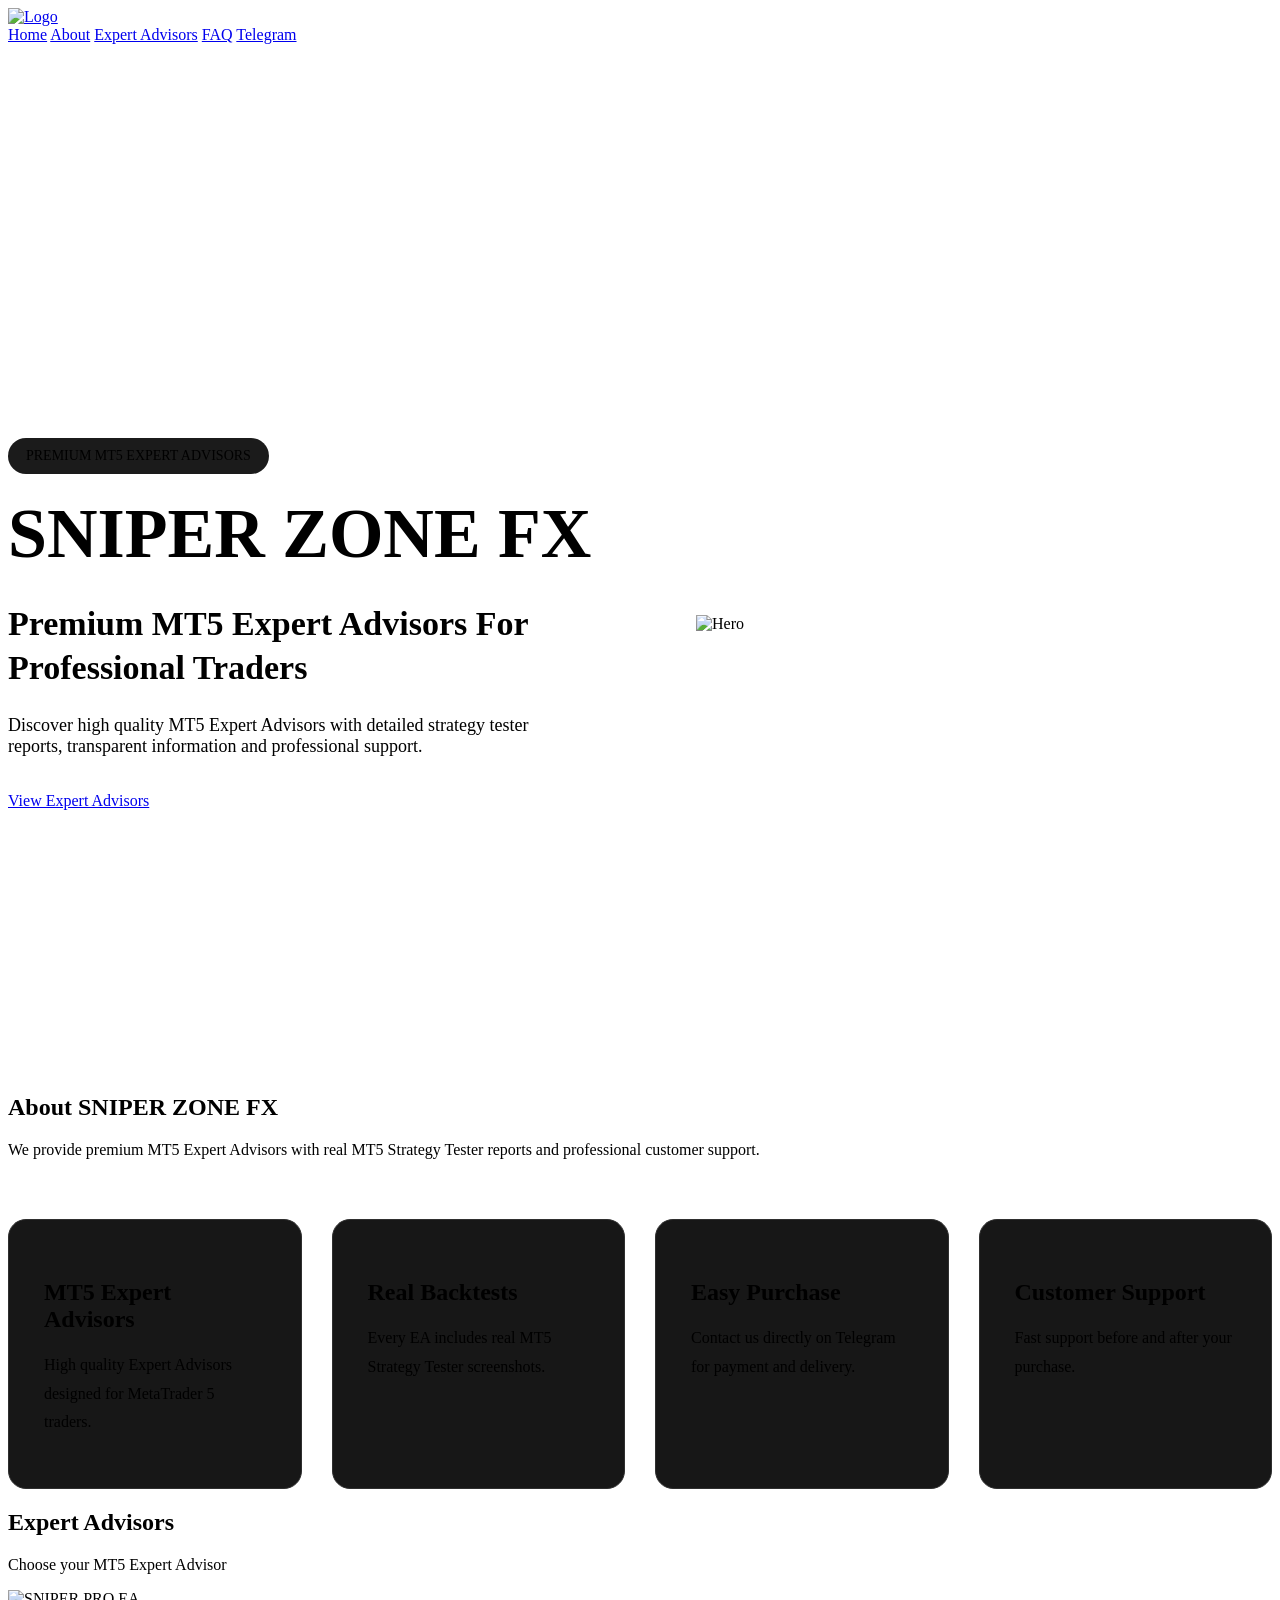
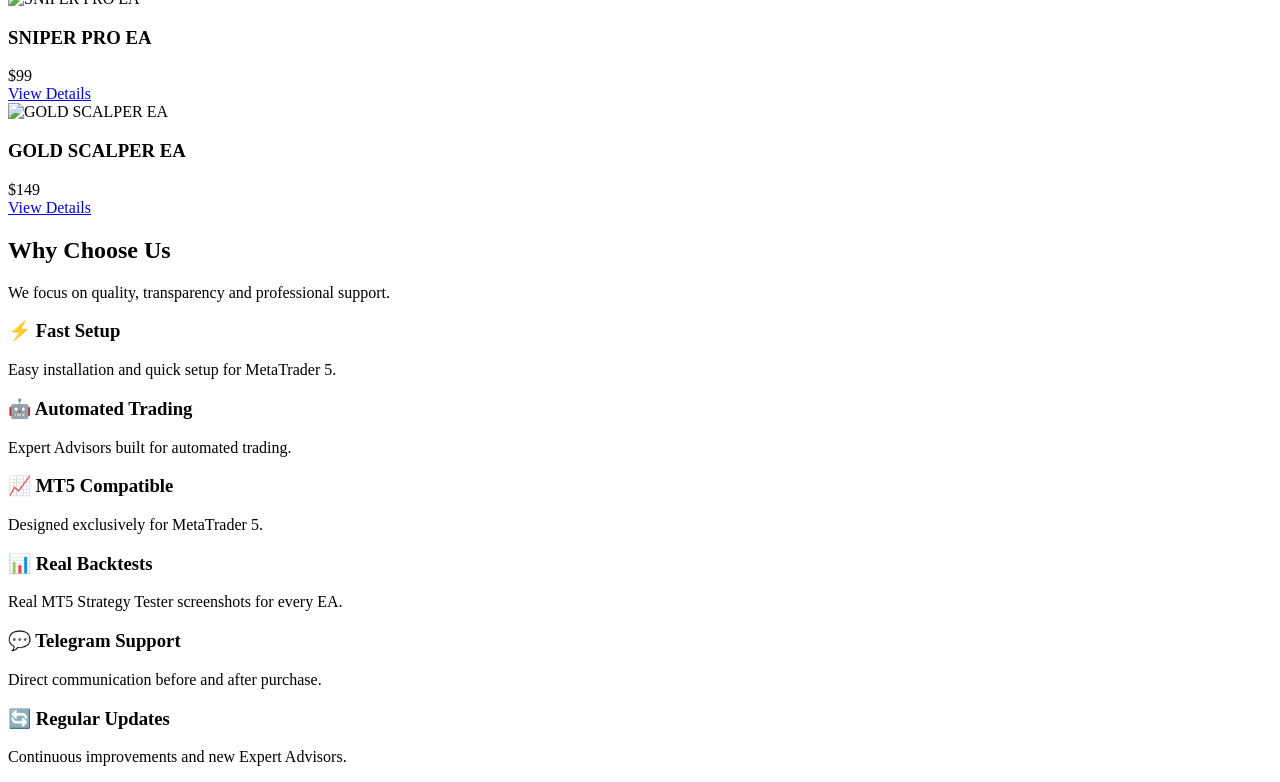
==== index.html @ 2e92140c "Update index.html" ====
<!DOCTYPE html>
<html lang="en">

<head>

    <meta charset="UTF-8">

    <meta name="viewport" content="width=device-width, initial-scale=1.0">

    <title>SNIPER ZONE FX EAs</title>

    <meta name="description"
        content="Premium MT5 Expert Advisors for Professional Traders">

    <link rel="stylesheet" href="css/style.css">

    <link rel="stylesheet" href="css/responsive.css">

</head>

<body>

    <!-- Header -->

    <header>

        <div class="container">

            <a href="index.html" class="logo">

                <img src="images/logo/logo.png" alt="Logo">

            </a>

            <nav>

                <a href="#home">Home</a>

                <a href="#about">About</a>

                <a href="#experts">Expert Advisors</a>

                <a href="#faq">FAQ</a>

                <a href="#telegram">Telegram</a>

            </nav>

        </div>

    </header>



    <!-- Hero -->

    <section id="home">

    <div class="container hero">

        <div class="hero-left">

            <span class="hero-badge">
                PREMIUM MT5 EXPERT ADVISORS
            </span>

            <h1>

                SNIPER ZONE FX

            </h1>

            <h2>

                Premium MT5 Expert Advisors
                For Professional Traders

            </h2>

            <p>

                Discover high quality MT5 Expert Advisors with detailed
                strategy tester reports, transparent information and
                professional support.

            </p>

            <a href="#experts" class="btn">

                View Expert Advisors

            </a>

        </div>



        <div class="hero-right">

            <img src="images/hero/hero.png" alt="Hero">

        </div>

    </div>

</section>



    <!-- About -->

    <section id="about">

    <div class="container">

        <h2 class="section-title">
            About SNIPER ZONE FX
        </h2>

        <p class="section-subtitle">

            We provide premium MT5 Expert Advisors with real MT5 Strategy
            Tester reports and professional customer support.

        </p>

        <div class="about-grid">

            <div class="about-card">

                <h3>MT5 Expert Advisors</h3>

                <p>

                    High quality Expert Advisors designed
                    for MetaTrader 5 traders.

                </p>

            </div>



            <div class="about-card">

                <h3>Real Backtests</h3>

                <p>

                    Every EA includes real MT5 Strategy
                    Tester screenshots.

                </p>

            </div>



            <div class="about-card">

                <h3>Easy Purchase</h3>

                <p>

                    Contact us directly on Telegram
                    for payment and delivery.

                </p>

            </div>



            <div class="about-card">

                <h3>Customer Support</h3>

                <p>

                    Fast support before and
                    after your purchase.

                </p>

            </div>

        </div>

    </div>

</section>



    <!-- EA Cards -->

    <section id="experts">

        <div class="container">

            <h2 class="section-title">

                Expert Advisors

            </h2>

            <p class="section-subtitle">

                Choose your MT5 Expert Advisor

            </p>

            <div id="eaContainer" class="ea-grid">

            </div>

        </div>

    </section>


   <!-- ========================= -->
<!-- WHY CHOOSE US -->
<!-- ========================= -->

<section id="why">

    <div class="container">

        <h2 class="section-title">

            Why Choose Us

        </h2>

        <p class="section-subtitle">

            We focus on quality, transparency and professional support.

        </p>

        <div class="why-grid">

            <div class="why-card">

                <h3>⚡ Fast Setup</h3>

                <p>
                    Easy installation and quick setup for MetaTrader 5.
                </p>

            </div>

            <div class="why-card">

                <h3>🤖 Automated Trading</h3>

                <p>
                    Expert Advisors built for automated trading.
                </p>

            </div>

            <div class="why-card">

                <h3>📈 MT5 Compatible</h3>

                <p>
                    Designed exclusively for MetaTrader 5.
                </p>

            </div>

            <div class="why-card">

                <h3>📊 Real Backtests</h3>

                <p>
                    Real MT5 Strategy Tester screenshots for every EA.
                </p>

            </div>

            <div class="why-card">

                <h3>💬 Telegram Support</h3>

                <p>
                    Direct communication before and after purchase.
                </p>

            </div>

            <div class="why-card">

                <h3>🔄 Regular Updates</h3>

                <p>
                    Continuous improvements and new Expert Advisors.
                </p>

            </div>

        </div>

    </div>

</section>

    
    <!-- FAQ -->

    <section id="faq">

    </section>



    <!-- Telegram -->

    <section id="telegram">

    </section>



    <!-- Footer -->

    <footer>

    </footer>



    <script src="js/data.js"></script>

    <script src="js/main.js"></script>

</body>

</html>
---- css/style.css ----
/*==================================

HERO

==================================*/

.hero{

display:grid;

grid-template-columns:1fr 1fr;

align-items:center;

gap:60px;

padding-top:130px;

min-height:100vh;

}

.hero-left h1{

font-size:70px;

color:var(--gold);

margin:20px 0;

}

.hero-left h2{

font-size:34px;

margin-bottom:25px;

line-height:1.3;

}

.hero-left p{

color:var(--gray);

font-size:18px;

margin-bottom:35px;

max-width:550px;

}

.hero-badge{

display:inline-block;

padding:10px 18px;

background:#1b1b1b;

border:1px solid var(--gold);

border-radius:50px;

color:var(--gold);

font-size:14px;

}

.hero-right{

display:flex;

justify-content:center;

}

.hero-right img{

width:100%;

max-width:550px;

}

/*==================================

ABOUT

==================================*/

.about-grid{

display:grid;

grid-template-columns:repeat(auto-fit,minmax(260px,1fr));

gap:30px;

margin-top:60px;

}

.about-card{

background:#171717;

padding:35px;

border-radius:18px;

border:1px solid #2f2f2f;

transition:.3s;

}

.about-card:hover{

transform:translateY(-8px);

border-color:var(--gold);

}

.about-card h3{

color:var(--gold);

font-size:24px;

margin-bottom:18px;

}

.about-card p{

color:var(--gray);

line-height:1.8;

}
---- css/responsive.css ----
@media(max-width:991px){

.hero{

grid-template-columns:1fr;

text-align:center;

}

.hero-left p{

margin:auto;

margin-bottom:35px;

}

.hero-left h1{

font-size:55px;

}

.hero-left h2{

font-size:28px;

}

.hero-right{

margin-top:40px;

}

}

@media(max-width:576px){

.hero-left h1{

font-size:42px;

}

.hero-left h2{

font-size:22px;

}

.hero-left p{

font-size:16px;

}

}
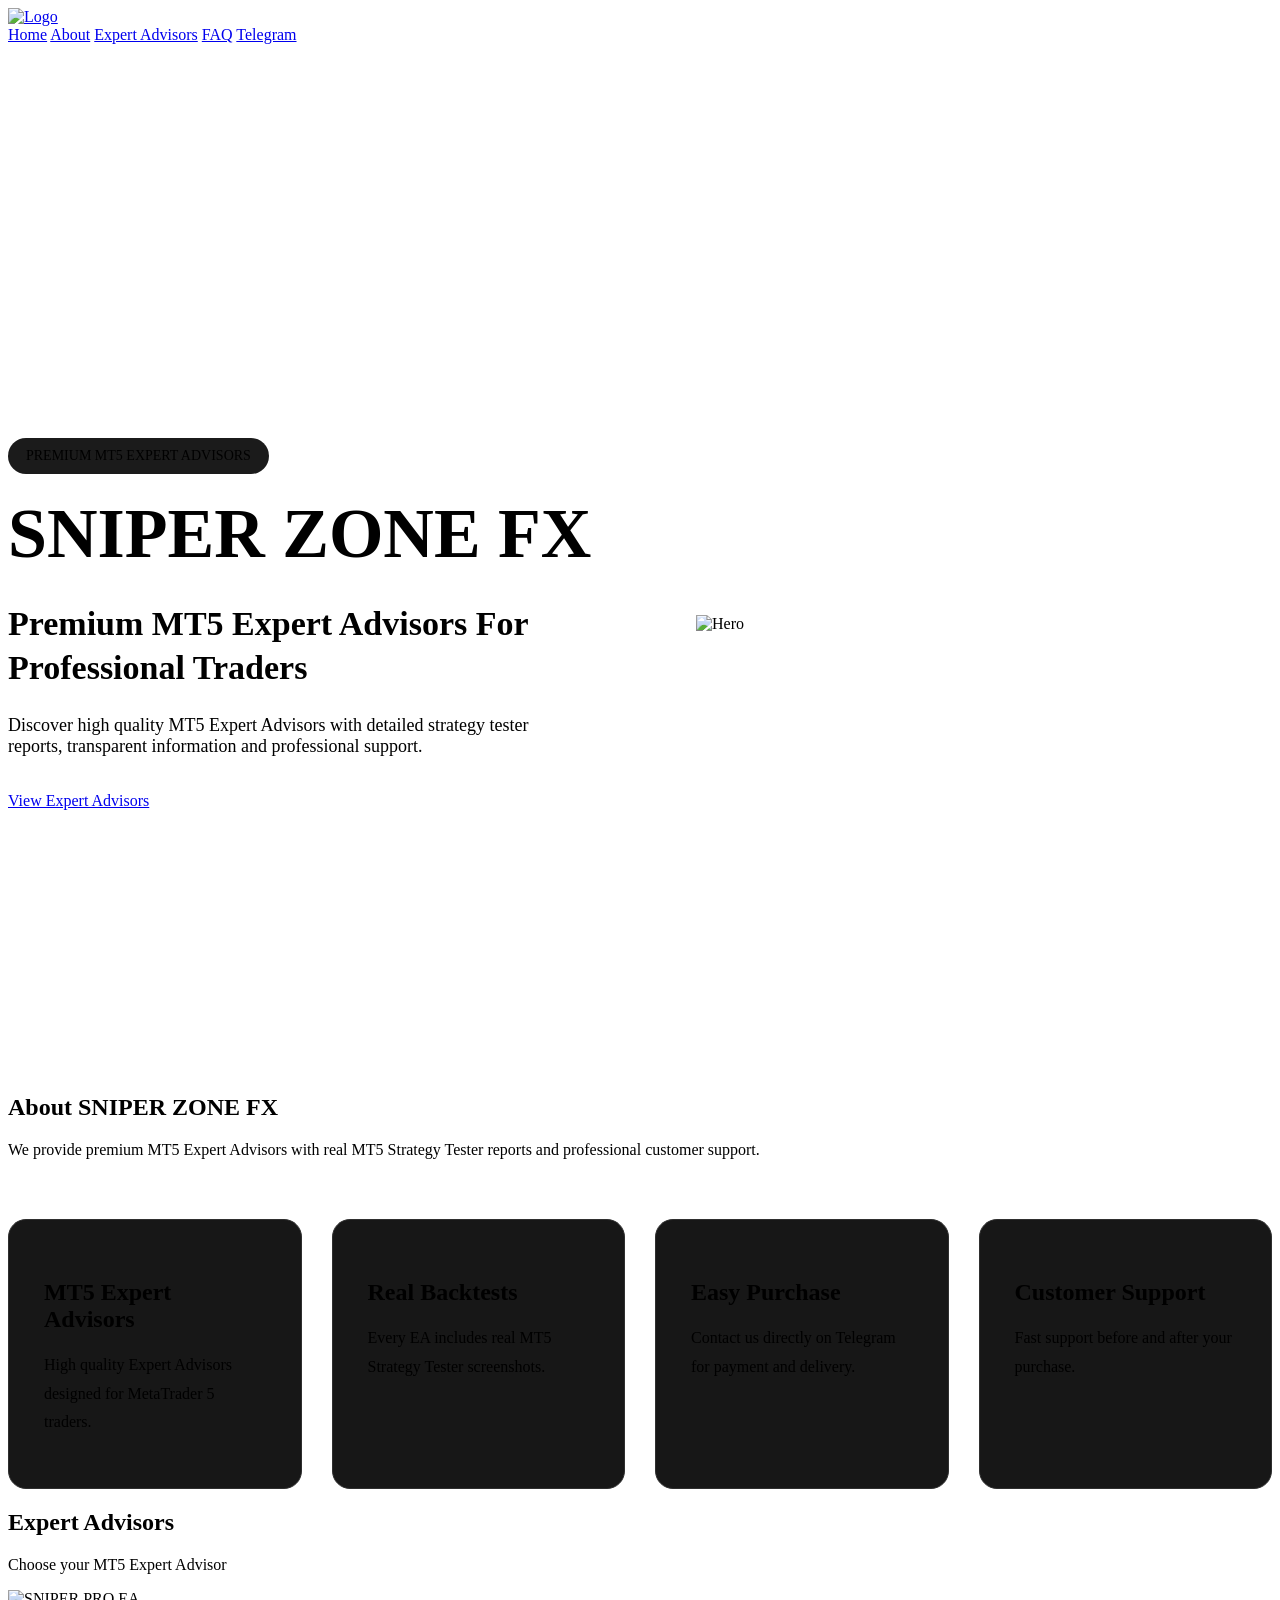
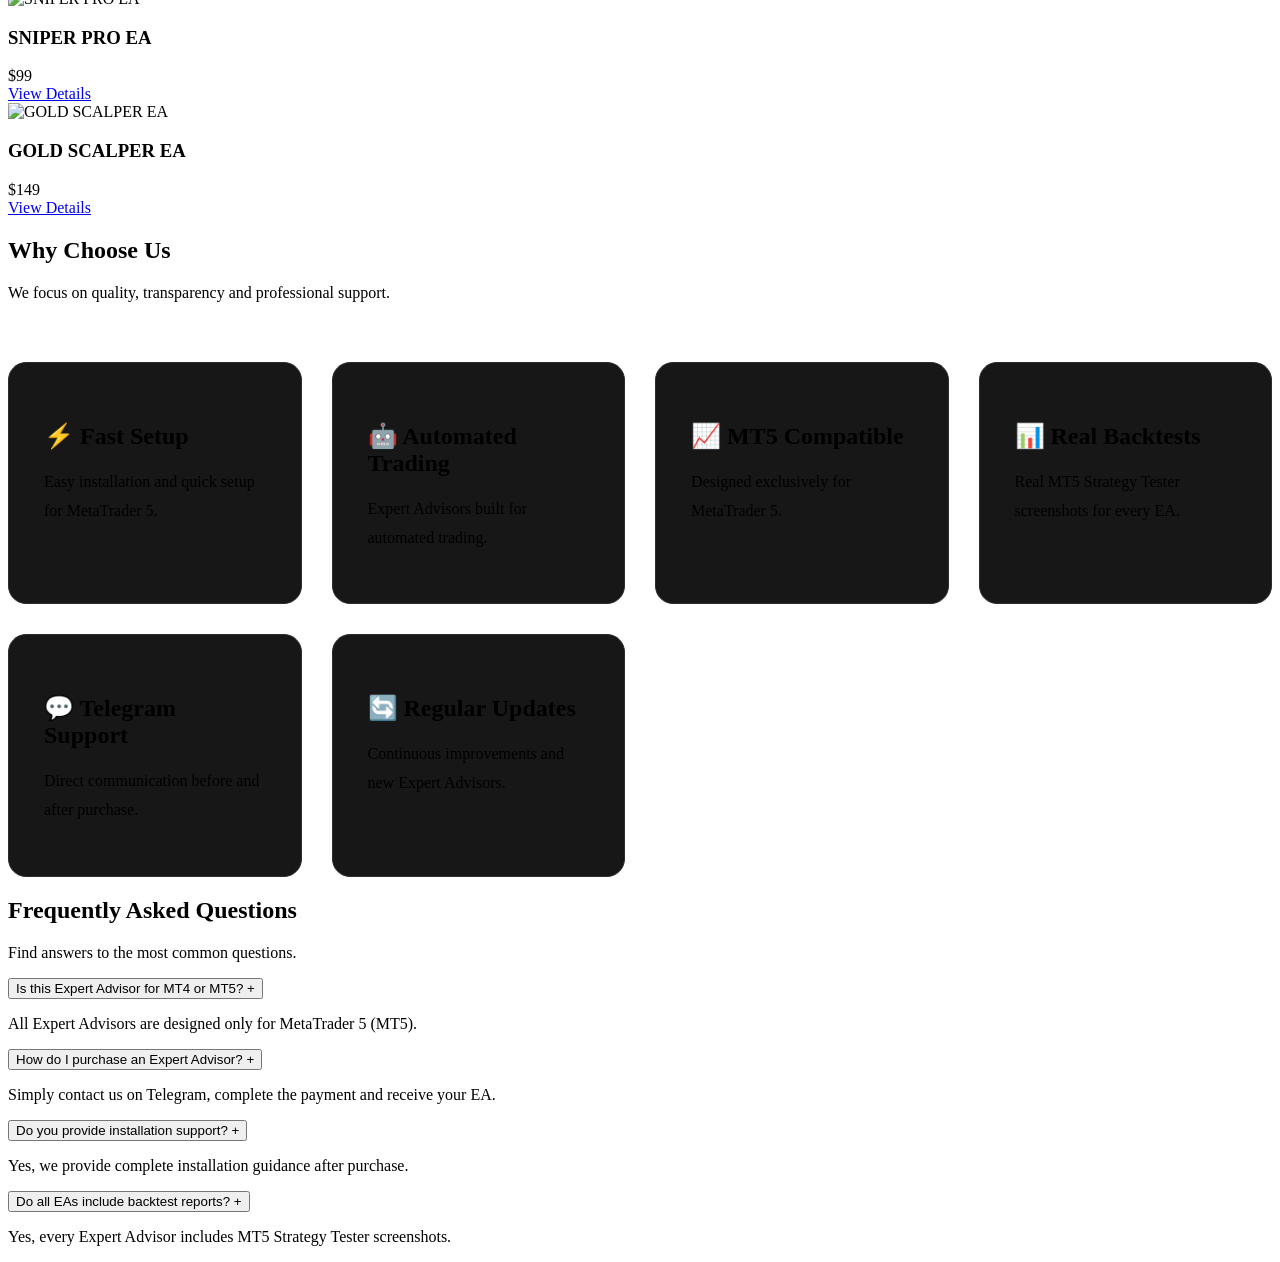
==== commit a7ec6567: "Update index.html" ====
--- a/index.html
+++ b/index.html
@@ -312,18 +312,132 @@
 
     <section id="faq">
 
+    <div class="container">
+
+        <h2 class="section-title">
+
+            Frequently Asked Questions
+
+        </h2>
+
+        <p class="section-subtitle">
+
+            Find answers to the most common questions.
+
+        </p>
+
+        <div class="faq">
+
+            <div class="faq-item">
+
+                <button class="faq-question">
+
+                    Is this Expert Advisor for MT4 or MT5?
+
+                    <span>+</span>
+
+                </button>
+
+                <div class="faq-answer">
+
+                    <p>
+
+                        All Expert Advisors are designed only for MetaTrader 5 (MT5).
+
+                    </p>
+
+                </div>
+
+            </div>
+
+
+
+            <div class="faq-item">
+
+                <button class="faq-question">
+
+                    How do I purchase an Expert Advisor?
+
+                    <span>+</span>
+
+                </button>
+
+                <div class="faq-answer">
+
+                    <p>
+
+                        Simply contact us on Telegram, complete the payment and receive your EA.
+
+                    </p>
+
+                </div>
+
+            </div>
+
+
+
+            <div class="faq-item">
+
+                <button class="faq-question">
+
+                    Do you provide installation support?
+
+                    <span>+</span>
+
+                </button>
+
+                <div class="faq-answer">
+
+                    <p>
+
+                        Yes, we provide complete installation guidance after purchase.
+
+                    </p>
+
+                </div>
+
+            </div>
+
+
+
+            <div class="faq-item">
+
+                <button class="faq-question">
+
+                    Do all EAs include backtest reports?
+
+                    <span>+</span>
+
+                </button>
+
+                <div class="faq-answer">
+
+                    <p>
+
+                        Yes, every Expert Advisor includes MT5 Strategy Tester screenshots.
+
+                    </p>
+
+                </div>
+
+            </div>
+
+        </div>
+
+    </div>
+
+</section>
+
+
+
+    <!-- Telegram -->
+
+    <section id="telegram">
+
     </section>
 
 
 
-    <!-- Telegram -->
-
-    <section id="telegram">
-
-    </section>
-
-
-
     <!-- Footer -->
 
     <footer>
--- a/css/style.css
+++ b/css/style.css
@@ -143,3 +143,61 @@
 line-height:1.8;
 
 }
+
+/*==================================
+
+WHY CHOOSE US
+
+==================================*/
+
+.why-grid{
+
+display:grid;
+
+grid-template-columns:repeat(auto-fit,minmax(280px,1fr));
+
+gap:30px;
+
+margin-top:60px;
+
+}
+
+.why-card{
+
+background:#171717;
+
+padding:35px;
+
+border-radius:18px;
+
+border:1px solid #2c2c2c;
+
+transition:.3s;
+
+}
+
+.why-card:hover{
+
+transform:translateY(-8px);
+
+border-color:var(--gold);
+
+}
+
+.why-card h3{
+
+font-size:24px;
+
+color:var(--gold);
+
+margin-bottom:18px;
+
+}
+
+.why-card p{
+
+color:var(--gray);
+
+line-height:1.8;
+
+}
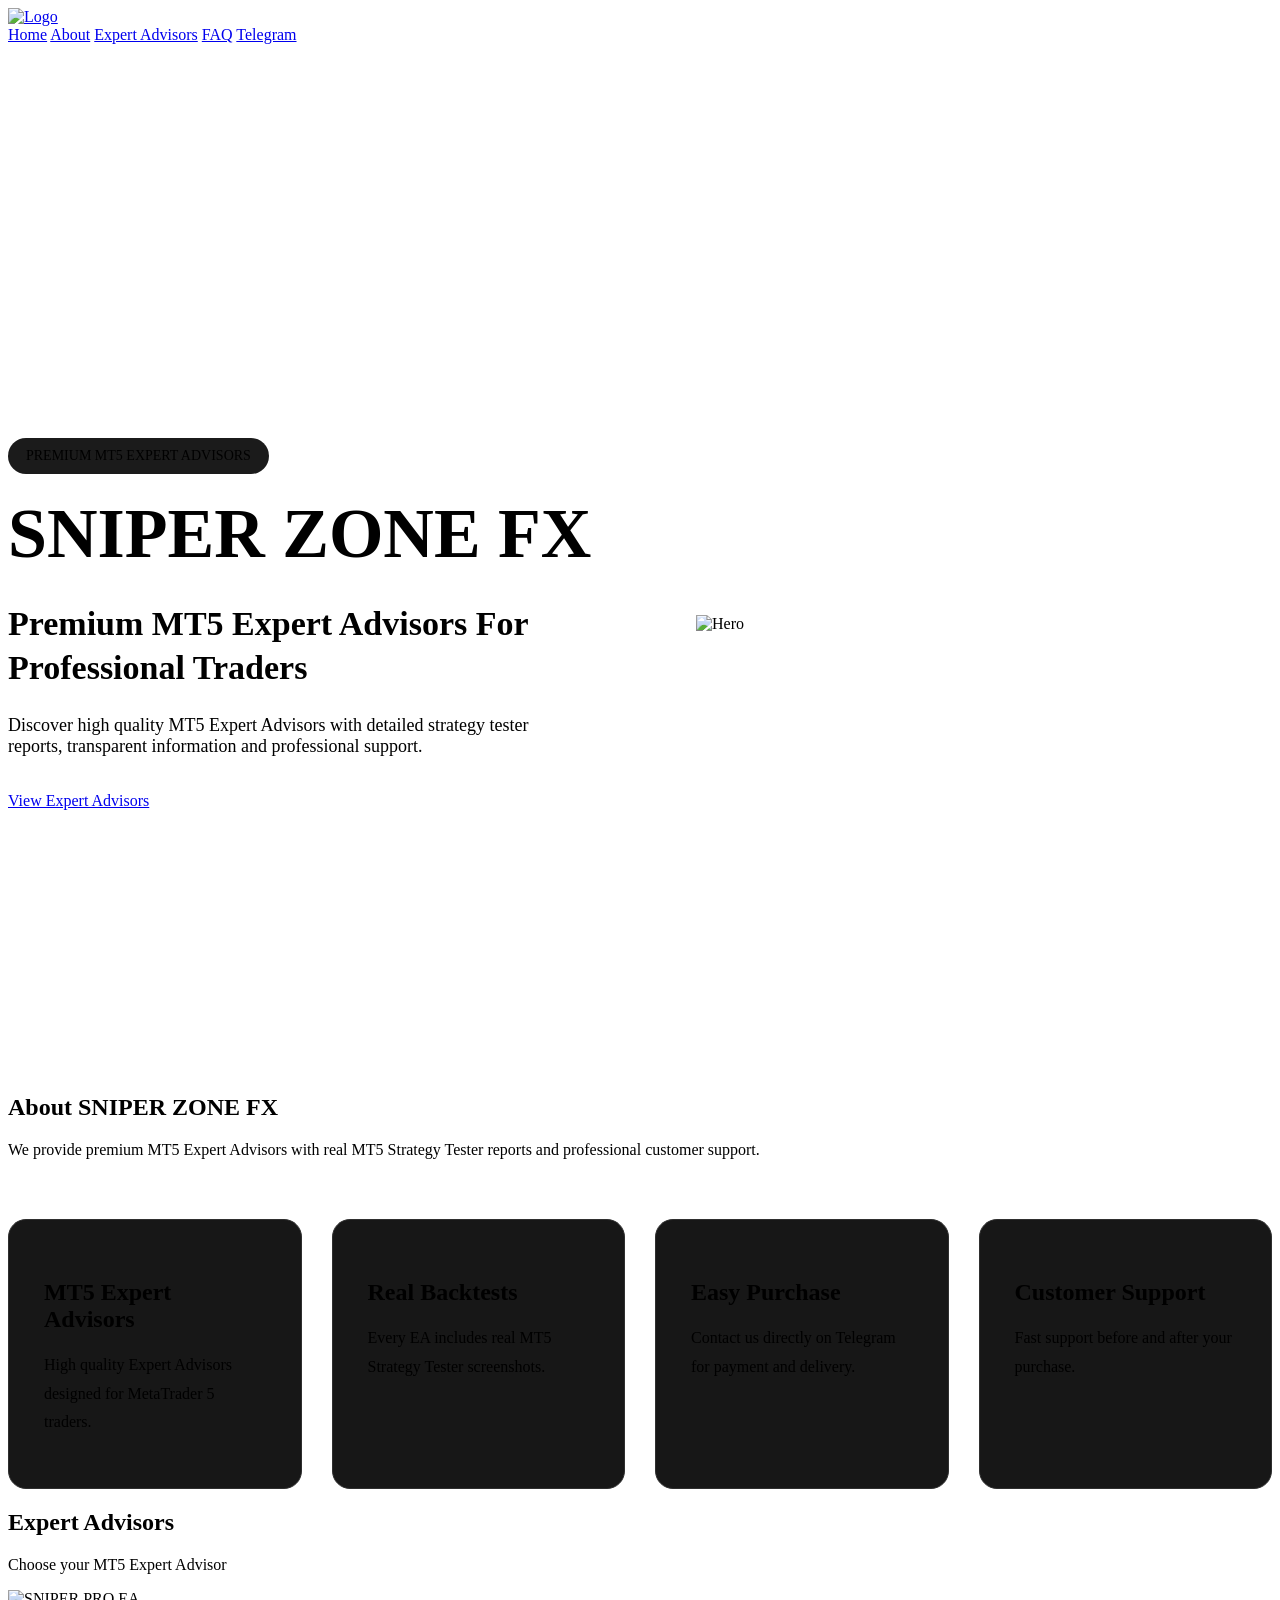
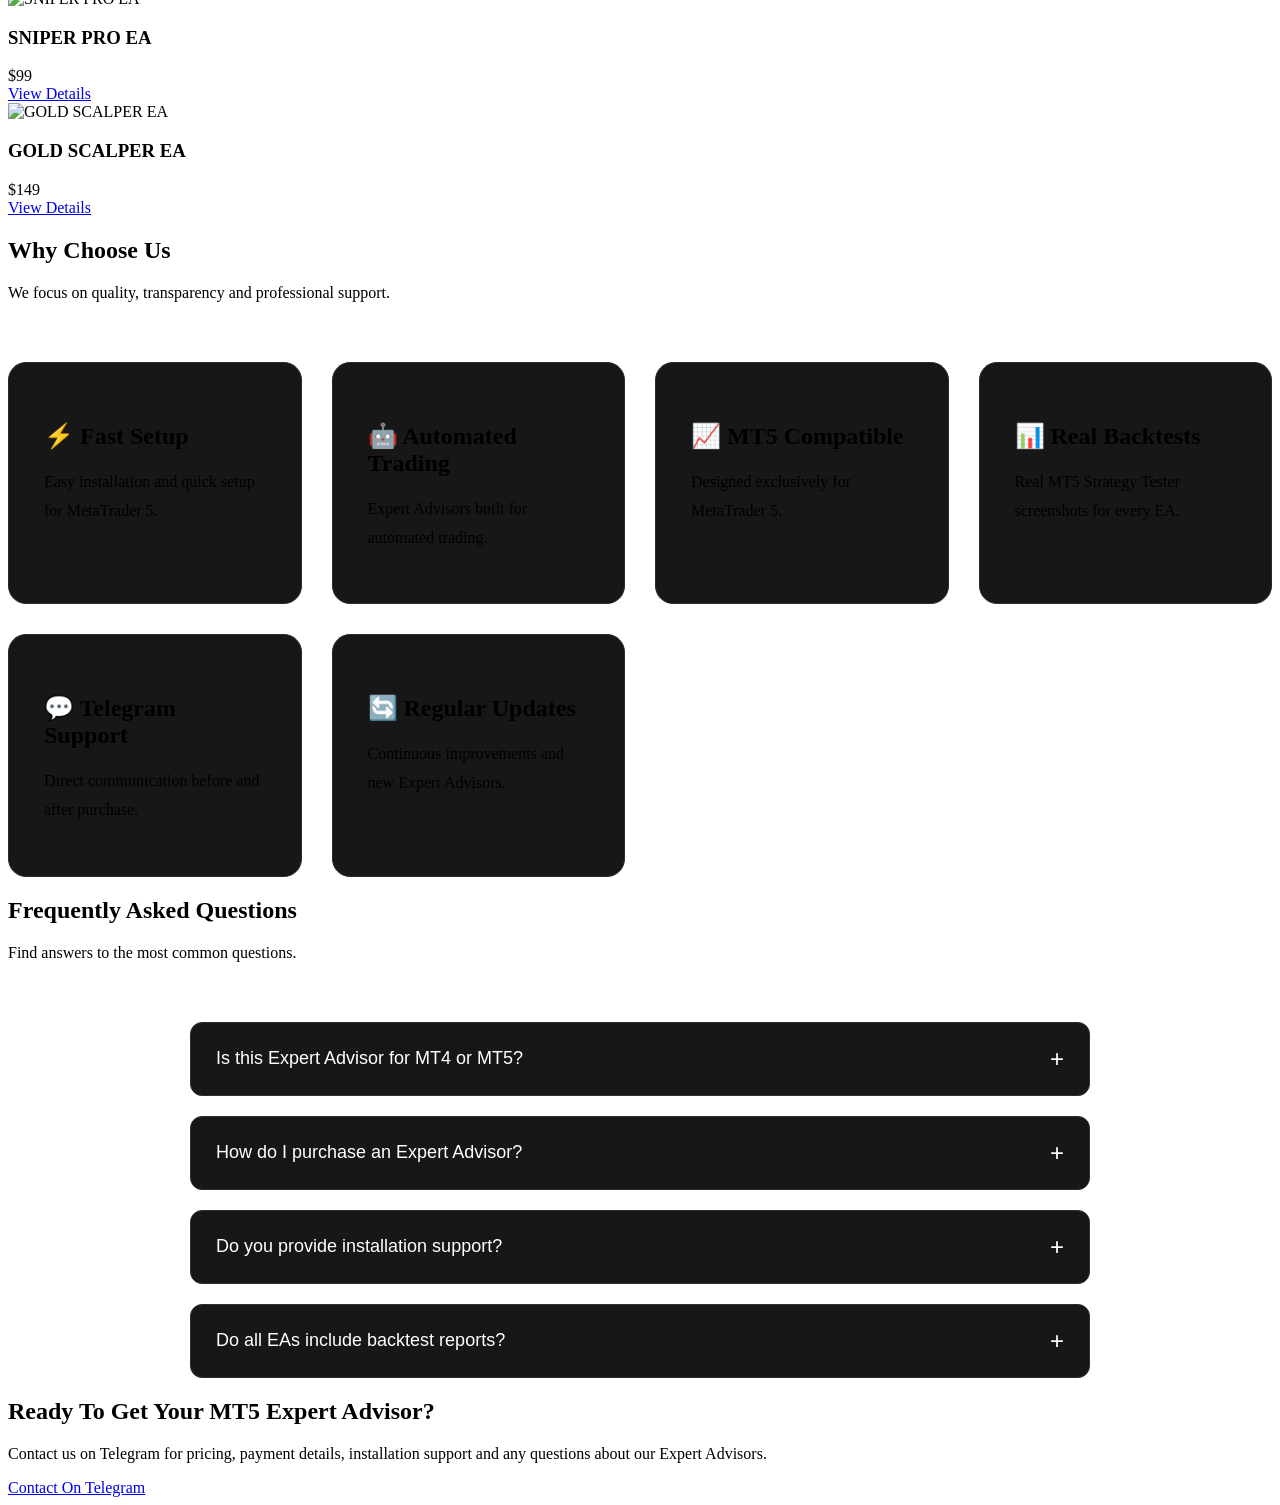
==== commit 7060f5a1: "Update index.html" ====
--- a/index.html
+++ b/index.html
@@ -434,7 +434,36 @@
 
     <section id="telegram">
 
-    </section>
+    <div class="container">
+
+        <div class="telegram-contact">
+
+            <h2>
+
+                Ready To Get Your MT5 Expert Advisor?
+
+            </h2>
+
+            <p>
+
+                Contact us on Telegram for pricing, payment details,
+                installation support and any questions about our Expert Advisors.
+
+            </p>
+
+            <a href="https://t.me/YOUR_USERNAME"
+               target="_blank"
+               class="btn">
+
+                Contact On Telegram
+
+            </a>
+
+        </div>
+
+    </div>
+
+</section>
 
 
 
--- a/css/style.css
+++ b/css/style.css
@@ -201,3 +201,89 @@
 line-height:1.8;
 
 }
+
+/*==================================
+
+FAQ
+
+==================================*/
+
+.faq{
+
+max-width:900px;
+
+margin:60px auto 0;
+
+}
+
+.faq-item{
+
+background:#171717;
+
+border:1px solid #2f2f2f;
+
+border-radius:12px;
+
+margin-bottom:20px;
+
+overflow:hidden;
+
+}
+
+.faq-question{
+
+width:100%;
+
+padding:22px 25px;
+
+background:none;
+
+border:none;
+
+color:#fff;
+
+font-size:18px;
+
+display:flex;
+
+justify-content:space-between;
+
+align-items:center;
+
+cursor:pointer;
+
+}
+
+.faq-question span{
+
+font-size:24px;
+
+color:var(--gold);
+
+}
+
+.faq-answer{
+
+max-height:0;
+
+overflow:hidden;
+
+transition:.3s;
+
+}
+
+.faq-answer p{
+
+padding:0 25px 25px;
+
+color:var(--gray);
+
+line-height:1.8;
+
+}
+
+.faq-item.active .faq-answer{
+
+max-height:200px;
+
+}
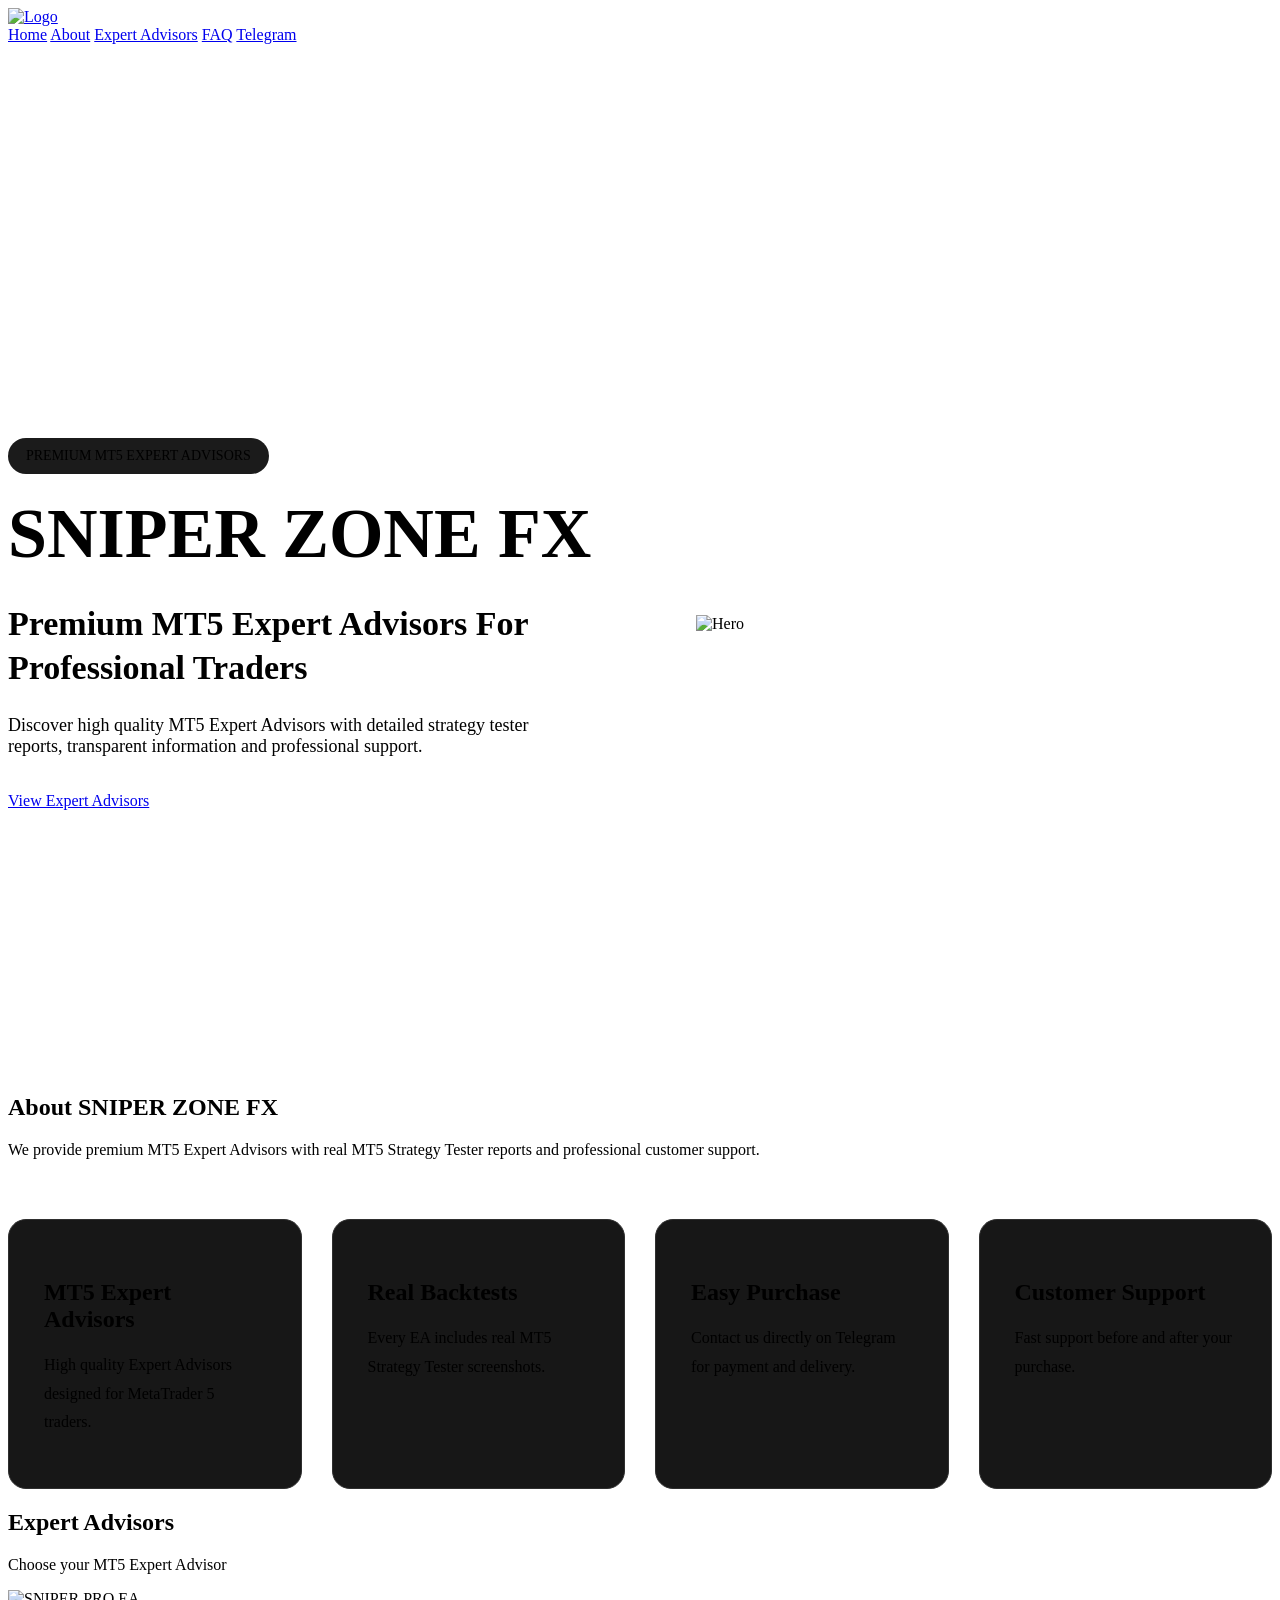
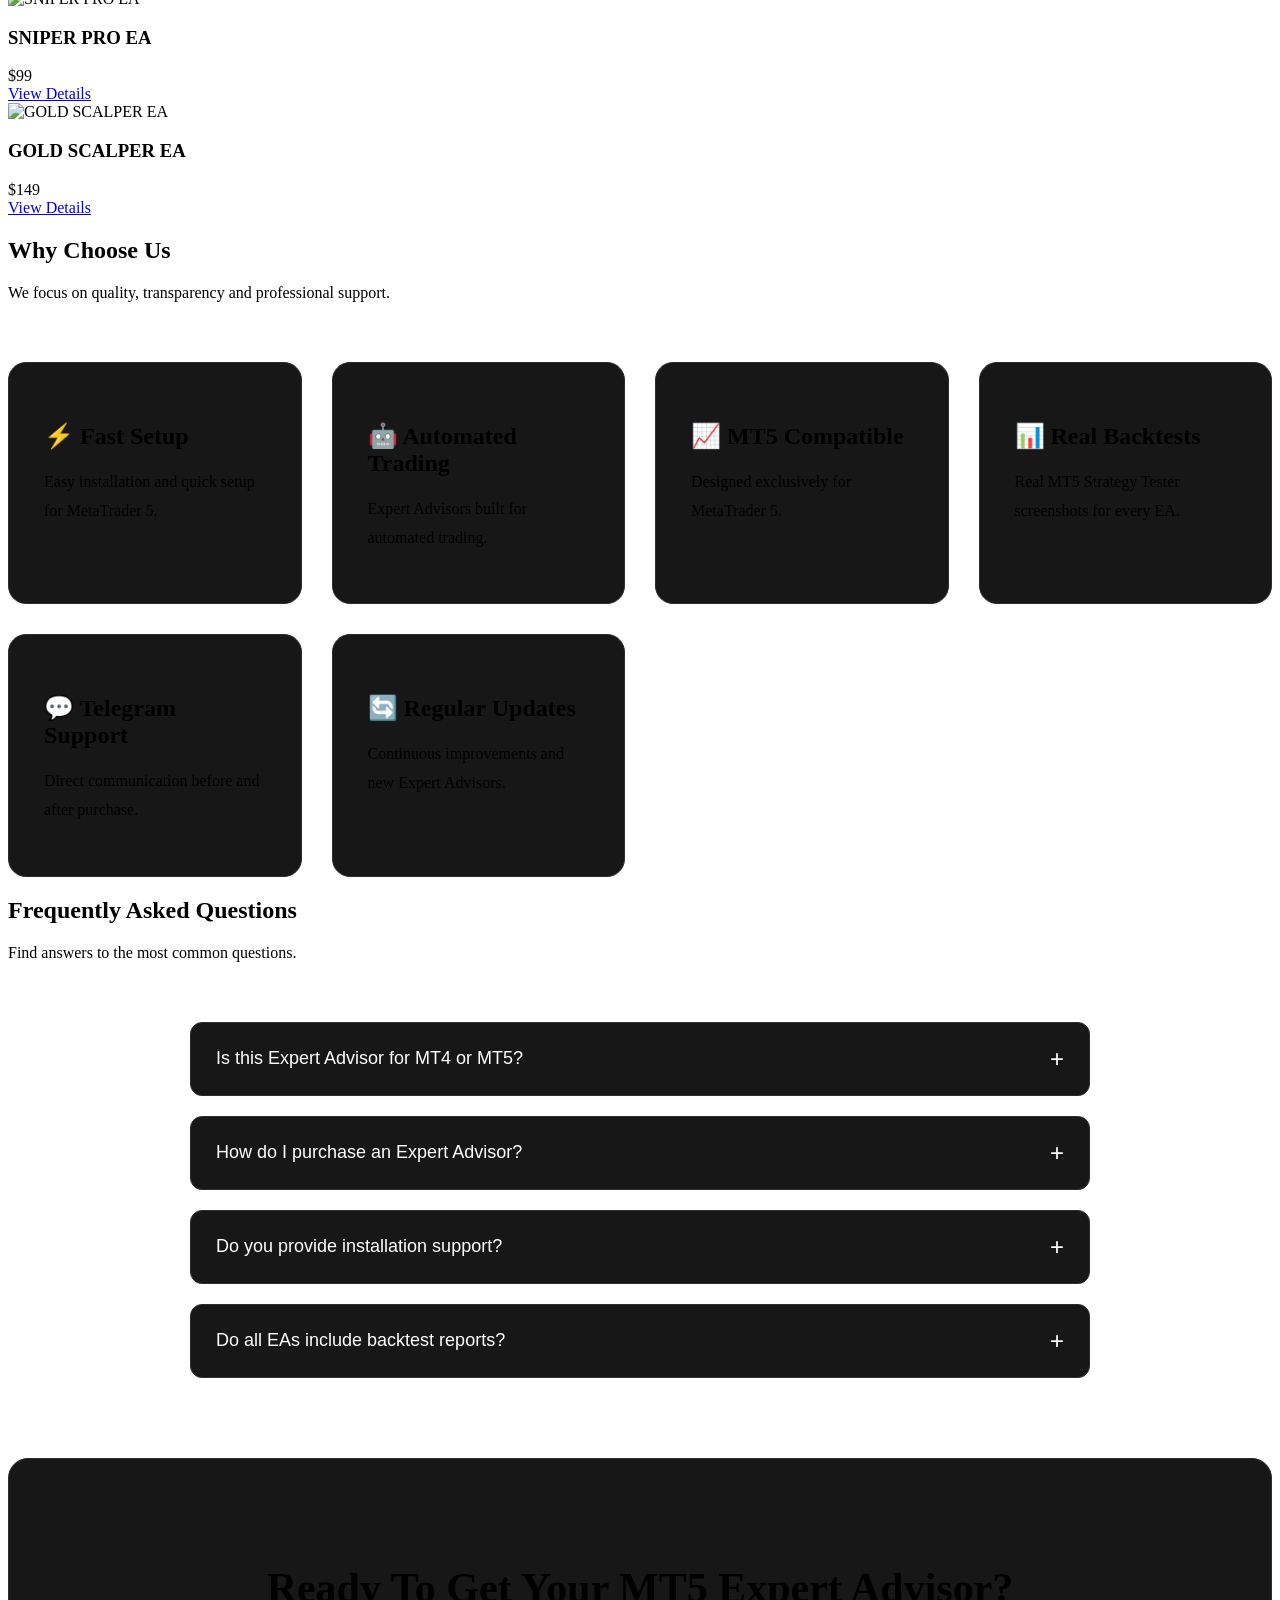
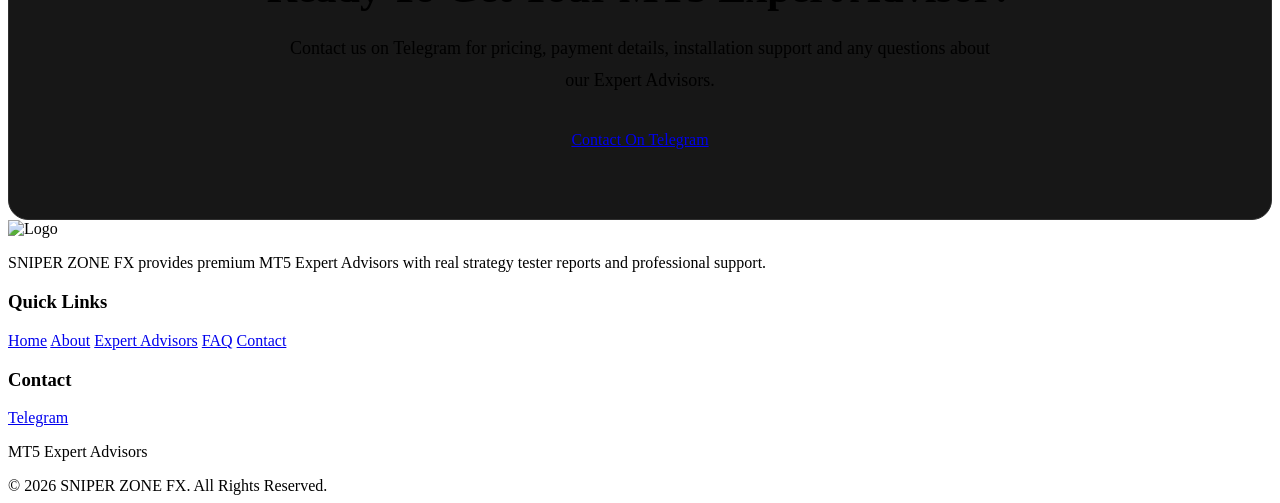
==== commit e1862d08: "Update index.html" ====
--- a/index.html
+++ b/index.html
@@ -471,7 +471,64 @@
 
     <footer>
 
-    </footer>
+    <div class="container">
+
+        <div class="footer-content">
+
+            <div class="footer-about">
+
+                <img src="images/logo/logo.png" alt="Logo">
+
+                <p>
+
+                    SNIPER ZONE FX provides premium MT5 Expert Advisors
+                    with real strategy tester reports and professional support.
+
+                </p>
+
+            </div>
+
+            <div class="footer-links">
+
+                <h3>Quick Links</h3>
+
+                <a href="#home">Home</a>
+
+                <a href="#about">About</a>
+
+                <a href="#experts">Expert Advisors</a>
+
+                <a href="#faq">FAQ</a>
+
+                <a href="#telegram">Contact</a>
+
+            </div>
+
+            <div class="footer-contact">
+
+                <h3>Contact</h3>
+
+                <a href="https://t.me/YOUR_USERNAME" target="_blank">
+                    Telegram
+                </a>
+
+                <p>
+                    MT5 Expert Advisors
+                </p>
+
+            </div>
+
+        </div>
+
+        <div class="footer-bottom">
+
+            © 2026 SNIPER ZONE FX. All Rights Reserved.
+
+        </div>
+
+    </div>
+
+</footer>
 
 
 
--- a/css/style.css
+++ b/css/style.css
@@ -287,3 +287,49 @@
 max-height:200px;
 
 }
+
+/*==================================
+
+TELEGRAM CONTACT
+
+==================================*/
+
+.telegram-contact{
+
+background:#171717;
+
+padding:70px 40px;
+
+border-radius:20px;
+
+text-align:center;
+
+border:1px solid #2f2f2f;
+
+margin-top:80px;
+
+}
+
+.telegram-contact h2{
+
+font-size:42px;
+
+margin-bottom:20px;
+
+color:var(--gold);
+
+}
+
+.telegram-contact p{
+
+max-width:700px;
+
+margin:0 auto 35px;
+
+color:var(--gray);
+
+font-size:18px;
+
+line-height:1.8;
+
+}
--- a/css/responsive.css
+++ b/css/responsive.css
@@ -57,3 +57,25 @@
 }
 
 }
+
+@media(max-width:768px){
+
+.telegram-contact{
+
+padding:50px 25px;
+
+}
+
+.telegram-contact h2{
+
+font-size:30px;
+
+}
+
+.telegram-contact p{
+
+font-size:16px;
+
+}
+
+}
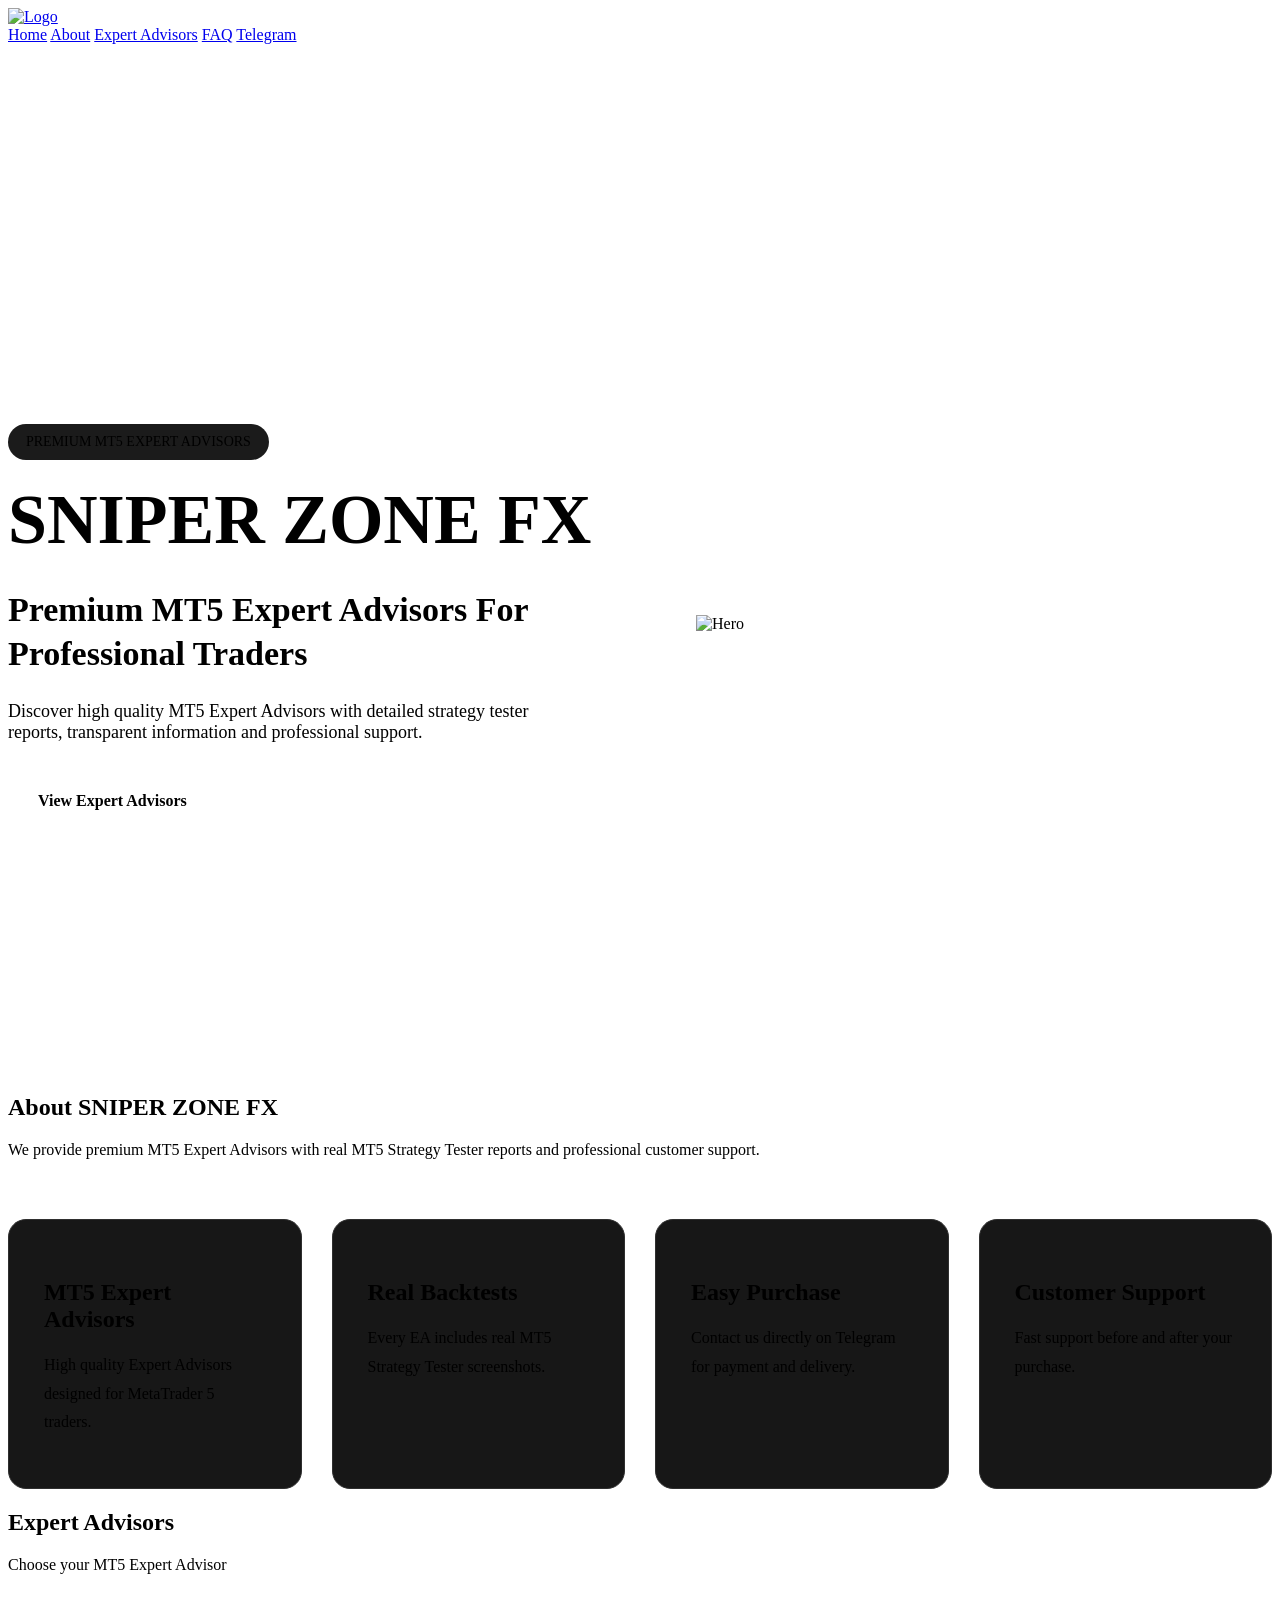
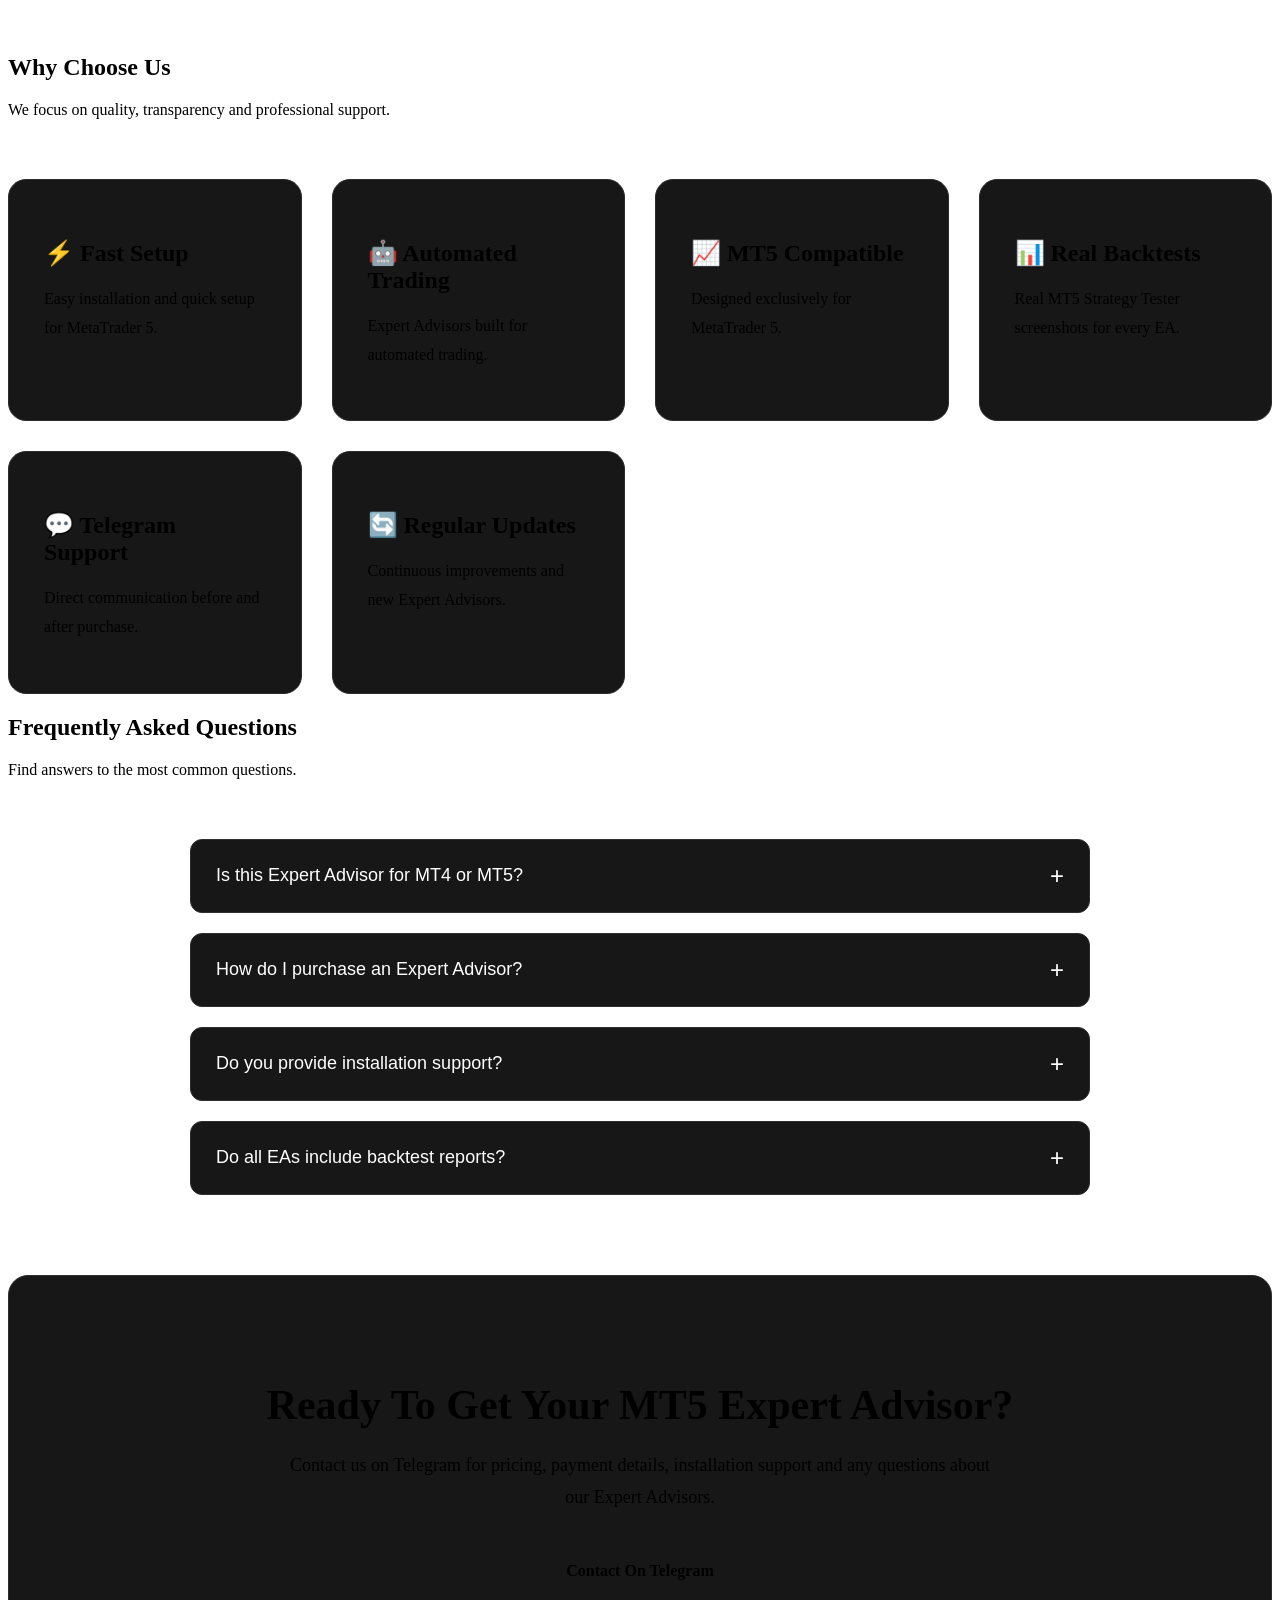
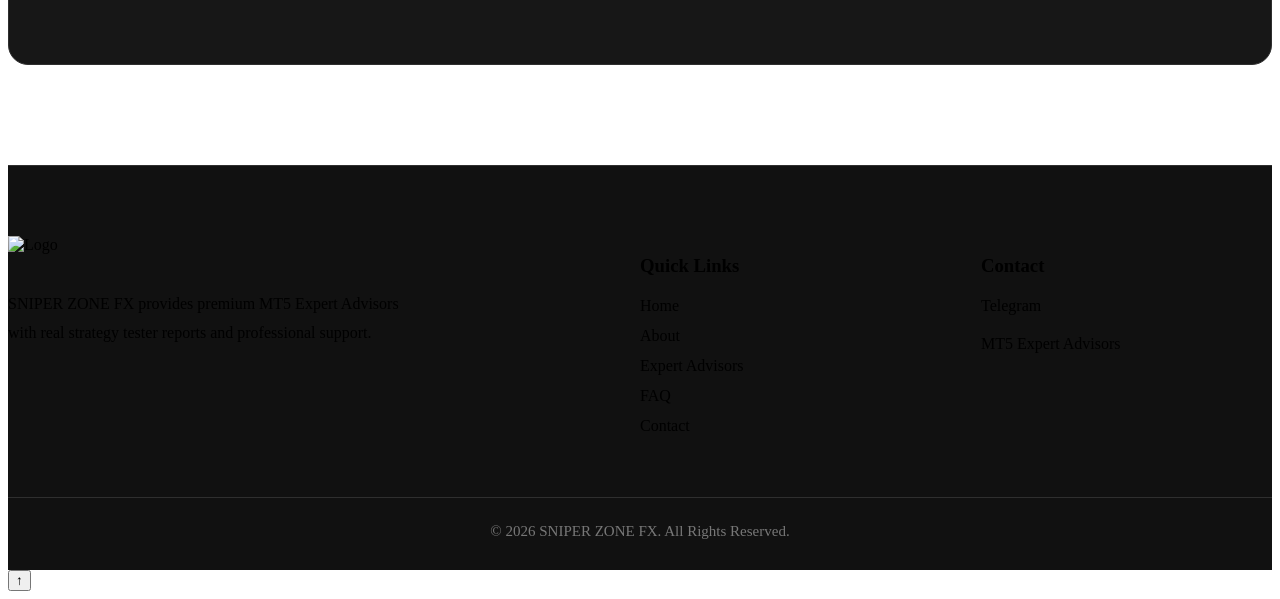
==== commit a1cbfe50: "Update index.html" ====
--- a/index.html
+++ b/index.html
@@ -536,6 +536,12 @@
 
     <script src="js/main.js"></script>
 
+    <button id="topBtn">
+
+↑
+
+</button>
+    
 </body>
 
 </html>
--- a/css/style.css
+++ b/css/style.css
@@ -1,3 +1,139 @@
+/*==============================
+
+EXPERT ADVISOR CARD
+
+==============================*/
+
+.ea-grid{
+
+display:grid;
+
+grid-template-columns:repeat(auto-fit,minmax(320px,1fr));
+
+gap:35px;
+
+margin-top:60px;
+
+}
+
+.ea-card{
+
+position:relative;
+
+background:#171717;
+
+border:1px solid #2e2e2e;
+
+border-radius:18px;
+
+overflow:hidden;
+
+transition:.35s;
+
+}
+
+.ea-card:hover{
+
+transform:translateY(-10px);
+
+border-color:var(--gold);
+
+box-shadow:0 15px 40px rgba(255,215,0,.15);
+
+}
+
+.ea-card img{
+
+width:100%;
+
+height:230px;
+
+object-fit:cover;
+
+}
+
+.ea-content{
+
+padding:25px;
+
+}
+
+.ea-content h3{
+
+font-size:24px;
+
+margin-bottom:15px;
+
+}
+
+.ea-content p{
+
+color:var(--gray);
+
+margin-bottom:20px;
+
+line-height:1.7;
+
+min-height:70px;
+
+}
+
+.ea-price{
+
+font-size:28px;
+
+font-weight:bold;
+
+color:var(--gold);
+
+margin-bottom:12px;
+
+}
+
+.ea-rating{
+
+color:#FFD700;
+
+font-size:18px;
+
+margin-bottom:25px;
+
+letter-spacing:2px;
+
+}
+
+.ea-badge{
+
+position:absolute;
+
+top:18px;
+
+left:18px;
+
+background:var(--gold);
+
+color:#000;
+
+font-weight:bold;
+
+padding:8px 14px;
+
+border-radius:30px;
+
+font-size:13px;
+
+}
+
+.ea-card .btn{
+
+width:100%;
+
+text-align:center;
+
+display:block;
+
+}
+
 /*==================================
 
 HERO
@@ -333,3 +469,133 @@
 line-height:1.8;
 
 }
+
+/*==================================
+
+FOOTER
+
+==================================*/
+
+footer{
+
+margin-top:100px;
+
+background:#111;
+
+border-top:1px solid #2f2f2f;
+
+padding:70px 0 30px;
+
+}
+
+.footer-content{
+
+display:grid;
+
+grid-template-columns:2fr 1fr 1fr;
+
+gap:50px;
+
+margin-bottom:50px;
+
+}
+
+.footer-about img{
+
+height:60px;
+
+margin-bottom:20px;
+
+}
+
+.footer-about p{
+
+color:var(--gray);
+
+line-height:1.8;
+
+max-width:400px;
+
+}
+
+.footer-links h3,
+.footer-contact h3{
+
+margin-bottom:20px;
+
+color:var(--gold);
+
+}
+
+.footer-links a,
+.footer-contact a{
+
+display:block;
+
+margin-bottom:12px;
+
+color:var(--gray);
+
+text-decoration:none;
+
+transition:.3s;
+
+}
+
+.footer-links a:hover,
+.footer-contact a:hover{
+
+color:var(--gold);
+
+}
+
+.footer-contact p{
+
+color:var(--gray);
+
+margin-top:20px;
+
+}
+
+.footer-bottom{
+
+padding-top:25px;
+
+border-top:1px solid #2f2f2f;
+
+text-align:center;
+
+color:#777;
+
+font-size:15px;
+
+}
+
+
+.btn{
+
+display:inline-block;
+
+padding:14px 30px;
+
+background:var(--gold);
+
+color:#000;
+
+font-weight:700;
+
+text-decoration:none;
+
+border-radius:8px;
+
+transition:.3s;
+
+}
+
+.btn:hover{
+
+transform:translateY(-3px);
+
+opacity:.9;
+
+}
--- a/css/responsive.css
+++ b/css/responsive.css
@@ -79,3 +79,27 @@
 }
 
 }
+
+@media(max-width:768px){
+
+.footer-content{
+
+grid-template-columns:1fr;
+
+text-align:center;
+
+}
+
+.footer-about p{
+
+margin:auto;
+
+}
+
+.footer-about img{
+
+margin:auto auto 20px;
+
+}
+
+}
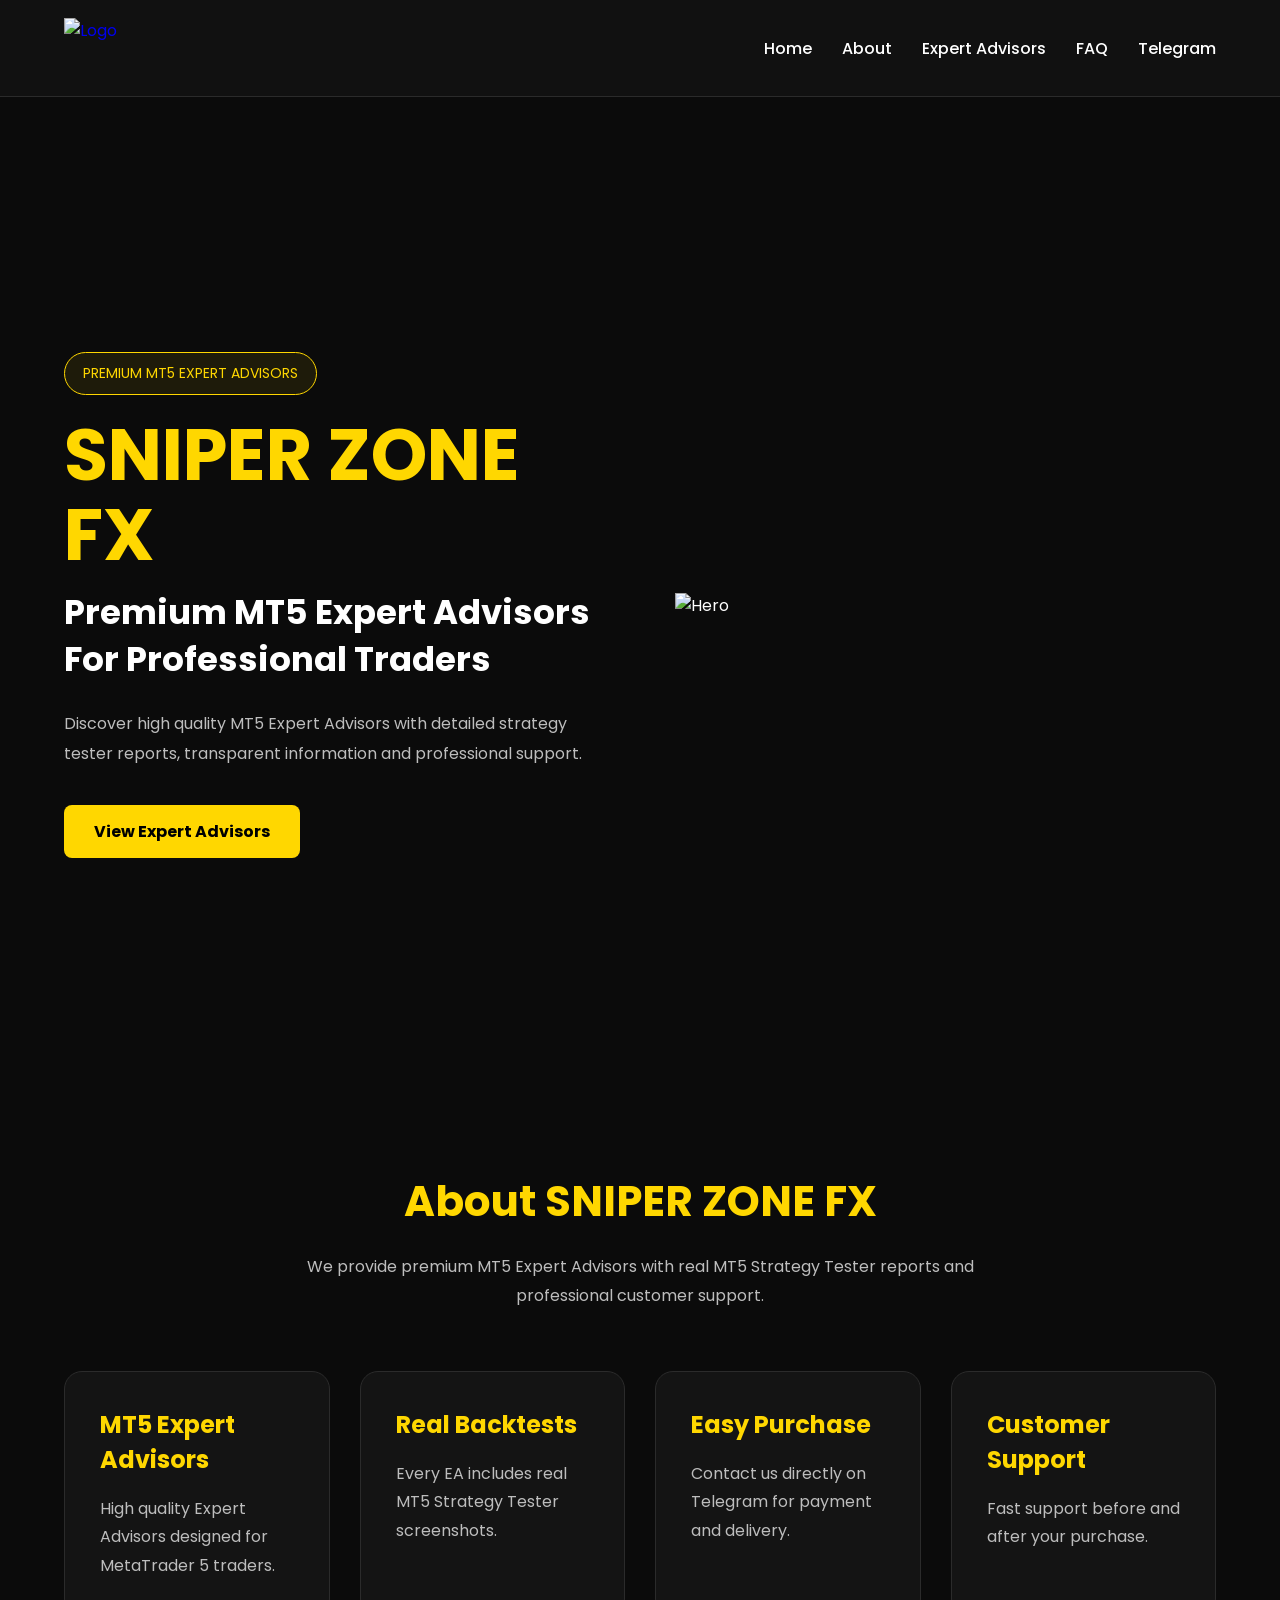
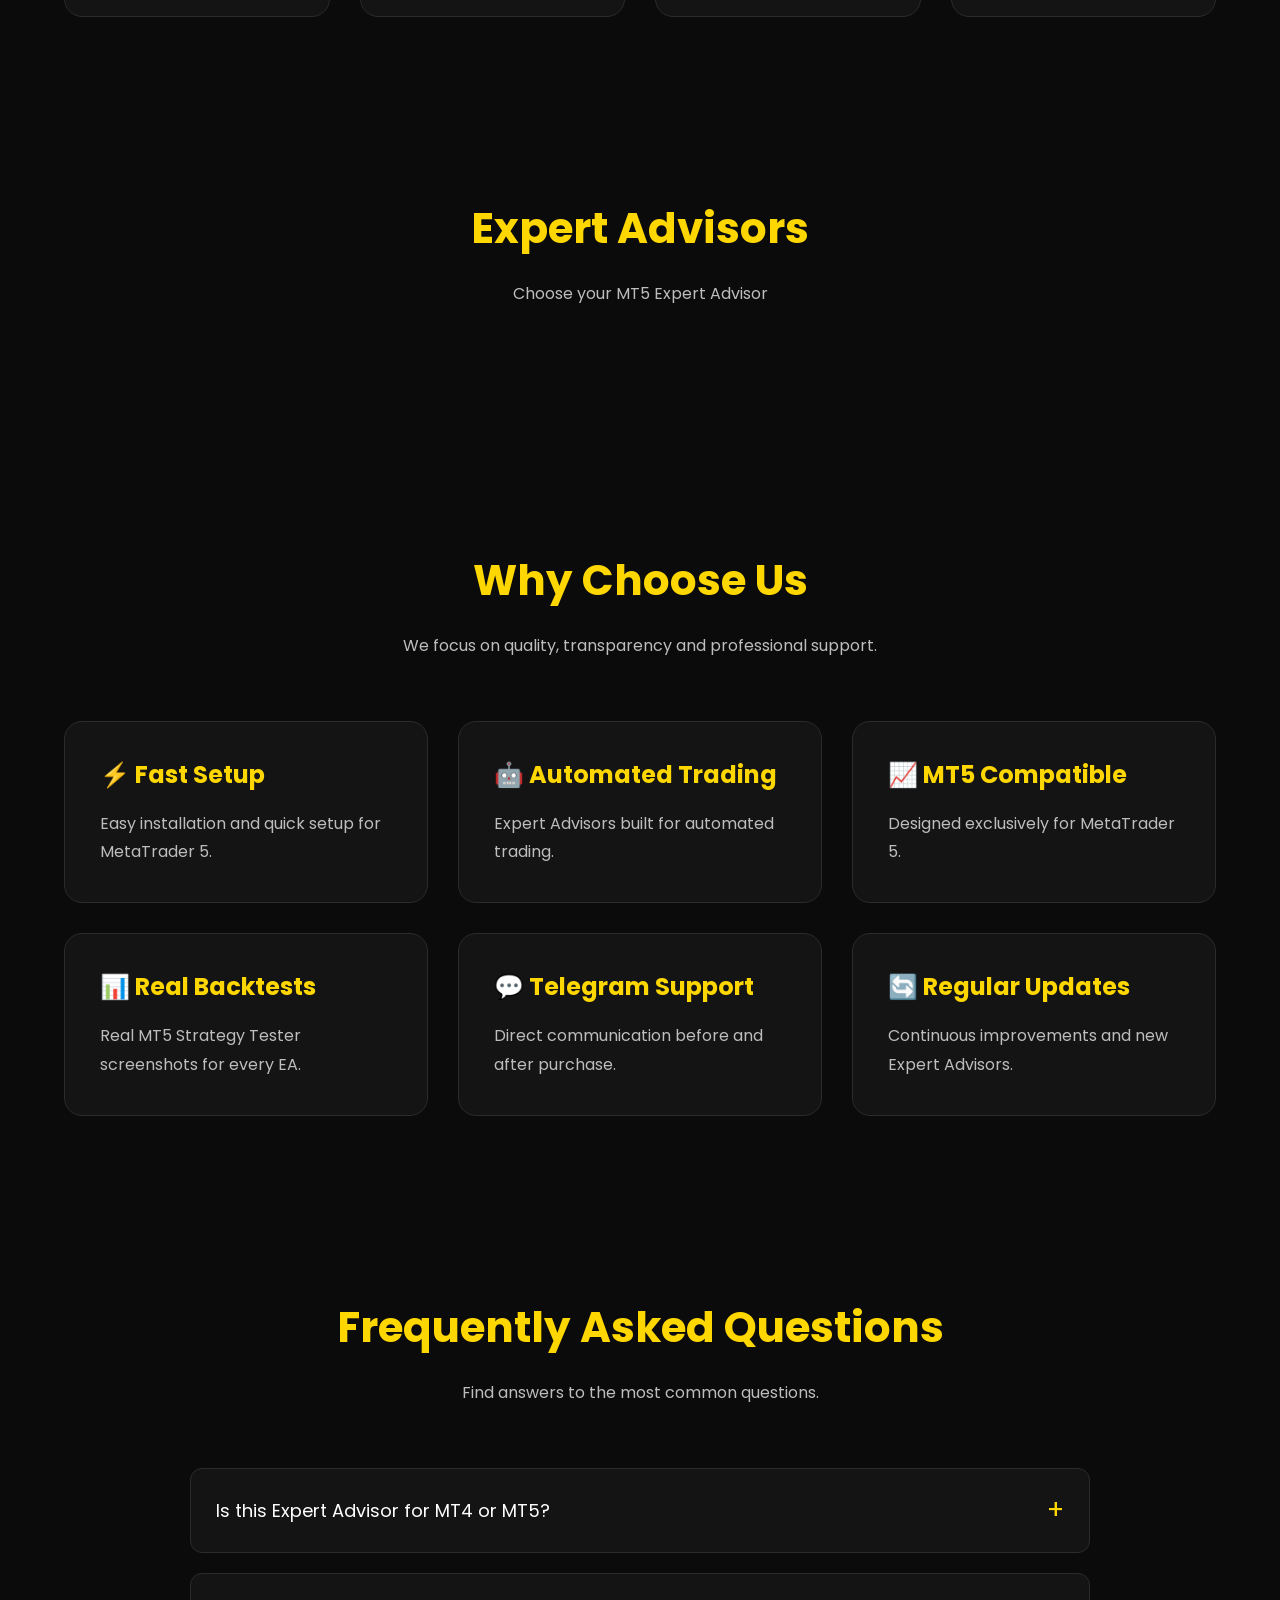
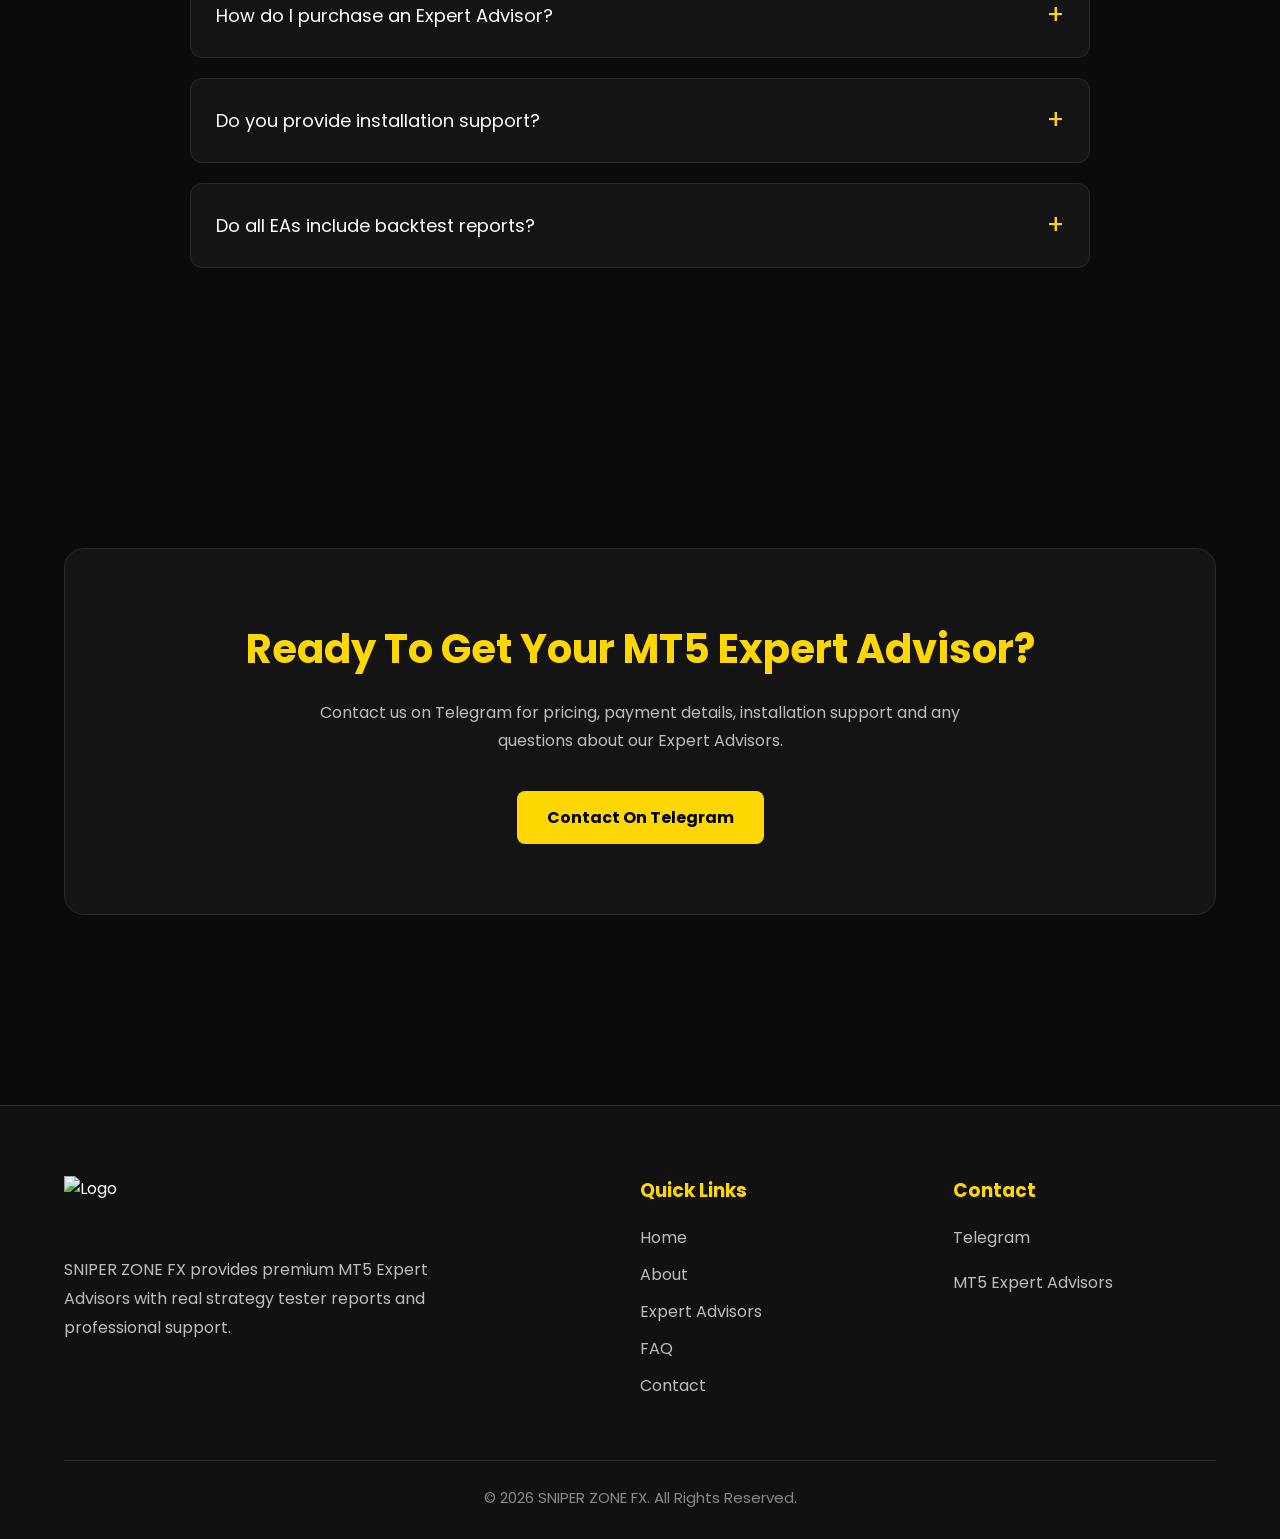
==== commit b77ac4b2: "Update index.html" ====
--- a/index.html
+++ b/index.html
@@ -13,8 +13,6 @@
         content="Premium MT5 Expert Advisors for Professional Traders">
 
     <link rel="stylesheet" href="css/style.css">
-
-    <link rel="stylesheet" href="css/responsive.css">
 
 </head>
 
--- a/css/style.css
+++ b/css/style.css
@@ -1,601 +1,1148 @@
-/*==============================
-
-EXPERT ADVISOR CARD
-
-==============================*/
+/*==========================================
+SNIPER ZONE FX
+STYLE.CSS
+==========================================*/
+
+/* GOOGLE FONT */
+@import url('https://fonts.googleapis.com/css2?family=Poppins:wght@300;400;500;600;700;800&display=swap');
+
+/*==========================================
+ROOT
+==========================================*/
+
+:root{
+
+    --gold:#FFD700;
+    --black:#0B0B0B;
+    --dark:#141414;
+    --light:#1E1E1E;
+    --white:#FFFFFF;
+    --gray:#BDBDBD;
+    --border:#2B2B2B;
+
+}
+
+/*==========================================
+RESET
+==========================================*/
+
+*{
+
+    margin:0;
+    padding:0;
+    box-sizing:border-box;
+
+}
+
+html{
+
+    scroll-behavior:smooth;
+
+}
+
+body{
+
+    font-family:'Poppins',sans-serif;
+    background:var(--black);
+    color:var(--white);
+    overflow-x:hidden;
+
+}
+
+img{
+
+    display:block;
+    max-width:100%;
+
+}
+
+a{
+
+    text-decoration:none;
+
+}
+
+ul{
+
+    list-style:none;
+
+}
+
+button{
+
+    font-family:inherit;
+
+}
+
+/*==========================================
+COMMON
+==========================================*/
+
+.container{
+
+    width:90%;
+    max-width:1200px;
+    margin:auto;
+
+}
+
+section{
+
+    padding:90px 0;
+
+}
+
+.section-title{
+
+    font-size:42px;
+    text-align:center;
+    color:var(--gold);
+    margin-bottom:20px;
+
+}
+
+.section-subtitle{
+
+    max-width:750px;
+    margin:auto;
+    text-align:center;
+    color:var(--gray);
+    line-height:1.8;
+
+}
+
+/*==========================================
+HEADER
+==========================================*/
+
+header{
+
+    position:fixed;
+    top:0;
+    left:0;
+    width:100%;
+    background:#111;
+    border-bottom:1px solid var(--border);
+    z-index:999;
+
+}
+
+header .container{
+
+    display:flex;
+    justify-content:space-between;
+    align-items:center;
+    padding:18px 0;
+
+}
+
+.logo img{
+
+    height:60px;
+
+}
+
+nav{
+
+    display:flex;
+    gap:30px;
+
+}
+
+nav a{
+
+    color:var(--white);
+    font-weight:500;
+    position:relative;
+    transition:.3s;
+
+}
+
+nav a::after{
+
+    content:"";
+    position:absolute;
+    left:0;
+    bottom:-6px;
+    width:0;
+    height:2px;
+    background:var(--gold);
+    transition:.3s;
+
+}
+
+nav a:hover{
+
+    color:var(--gold);
+
+}
+
+nav a:hover::after{
+
+    width:100%;
+
+}
+
+/*==========================================
+BUTTON
+==========================================*/
+
+.btn{
+
+    display:inline-block;
+    padding:14px 30px;
+    background:var(--gold);
+    color:#000;
+    border-radius:8px;
+    font-weight:700;
+    transition:.3s;
+
+}
+
+.btn:hover{
+
+    transform:translateY(-4px);
+
+}
+
+/*==========================================
+HERO
+==========================================*/
+
+.hero{
+
+    display:grid;
+    grid-template-columns:1fr 1fr;
+    align-items:center;
+    gap:70px;
+    min-height:100vh;
+    padding-top:130px;
+
+}
+
+.hero-left{
+
+    animation:fadeLeft .8s ease;
+
+}
+
+.hero-right{
+
+    display:flex;
+    justify-content:center;
+    animation:fadeRight .8s ease;
+
+}
+
+.hero-right img{
+
+    width:100%;
+    max-width:550px;
+    transition:.4s;
+
+}
+
+.hero-right img:hover{
+
+    transform:scale(1.03);
+
+}
+
+.hero-badge{
+
+    display:inline-block;
+    padding:10px 18px;
+    border:1px solid var(--gold);
+    border-radius:50px;
+    color:var(--gold);
+    background:rgba(255,215,0,.08);
+    font-size:14px;
+    margin-bottom:20px;
+
+}
+
+.hero-left h1{
+
+    font-size:72px;
+    color:var(--gold);
+    margin-bottom:15px;
+    line-height:1.1;
+
+}
+
+.hero-left h2{
+
+    font-size:34px;
+    line-height:1.4;
+    margin-bottom:25px;
+
+}
+
+.hero-left p{
+
+    color:var(--gray);
+    line-height:1.9;
+    margin-bottom:35px;
+    max-width:560px;
+
+}
+
+/*==========================================
+COMMON IMAGE EFFECT
+==========================================*/
+
+.gallery img,
+.ea-image img{
+
+    transition:.35s;
+
+}
+
+.gallery img:hover,
+.ea-image img:hover{
+
+    transform:scale(1.03);
+
+}
+
+/*==========================================
+ANIMATIONS
+==========================================*/
+
+@keyframes fadeLeft{
+
+    from{
+
+        opacity:0;
+        transform:translateX(-40px);
+
+    }
+
+    to{
+
+        opacity:1;
+        transform:translateX(0);
+
+    }
+
+}
+
+@keyframes fadeRight{
+
+    from{
+
+        opacity:0;
+        transform:translateX(40px);
+
+    }
+
+    to{
+
+        opacity:1;
+        transform:translateX(0);
+
+    }
+
+}
+
+/*==========================================
+RESPONSIVE HERO
+==========================================*/
+
+@media(max-width:991px){
+
+.hero{
+
+    grid-template-columns:1fr;
+    text-align:center;
+    gap:50px;
+
+}
+
+.hero-left p{
+
+    margin:auto;
+    margin-bottom:35px;
+
+}
+
+.hero-left h1{
+
+    font-size:52px;
+
+}
+
+.hero-left h2{
+
+    font-size:28px;
+
+}
+
+.hero-right{
+
+    order:-1;
+
+}
+
+}
+
+@media(max-width:576px){
+
+.hero{
+
+    padding-top:120px;
+
+}
+
+.hero-left h1{
+
+    font-size:40px;
+
+}
+
+.hero-left h2{
+
+    font-size:22px;
+
+}
+
+.hero-left p{
+
+    font-size:15px;
+
+}
+
+.hero-badge{
+
+    font-size:12px;
+
+}
+
+}
+
+/*==========================================
+ABOUT
+==========================================*/
+
+.about-grid{
+
+    display:grid;
+    grid-template-columns:repeat(auto-fit,minmax(260px,1fr));
+    gap:30px;
+    margin-top:60px;
+
+}
+
+.about-card{
+
+    background:var(--dark);
+    border:1px solid var(--border);
+    border-radius:18px;
+    padding:35px;
+    transition:.35s;
+
+}
+
+.about-card:hover{
+
+    transform:translateY(-8px);
+    border-color:var(--gold);
+    box-shadow:0 15px 35px rgba(255,215,0,.12);
+
+}
+
+.about-card h3{
+
+    color:var(--gold);
+    margin-bottom:18px;
+    font-size:24px;
+
+}
+
+.about-card p{
+
+    color:var(--gray);
+    line-height:1.8;
+
+}
+
+/*==========================================
+WHY CHOOSE US
+==========================================*/
+
+.why-grid{
+
+    display:grid;
+    grid-template-columns:repeat(auto-fit,minmax(280px,1fr));
+    gap:30px;
+    margin-top:60px;
+
+}
+
+.why-card{
+
+    background:var(--dark);
+    border:1px solid var(--border);
+    border-radius:18px;
+    padding:35px;
+    transition:.35s;
+
+}
+
+.why-card:hover{
+
+    transform:translateY(-8px);
+    border-color:var(--gold);
+    box-shadow:0 15px 35px rgba(255,215,0,.12);
+
+}
+
+.why-card h3{
+
+    color:var(--gold);
+    font-size:24px;
+    margin-bottom:18px;
+
+}
+
+.why-card p{
+
+    color:var(--gray);
+    line-height:1.8;
+
+}
+
+/*==========================================
+EXPERT ADVISOR SECTION
+==========================================*/
 
 .ea-grid{
 
-display:grid;
-
-grid-template-columns:repeat(auto-fit,minmax(320px,1fr));
-
-gap:35px;
-
-margin-top:60px;
+    display:grid;
+    grid-template-columns:repeat(auto-fit,minmax(320px,1fr));
+    gap:35px;
+    margin-top:60px;
 
 }
 
 .ea-card{
 
-position:relative;
-
-background:#171717;
-
-border:1px solid #2e2e2e;
-
-border-radius:18px;
-
-overflow:hidden;
-
-transition:.35s;
+    position:relative;
+    background:var(--dark);
+    border:1px solid var(--border);
+    border-radius:18px;
+    overflow:hidden;
+    transition:.35s;
 
 }
 
 .ea-card:hover{
 
-transform:translateY(-10px);
-
-border-color:var(--gold);
-
-box-shadow:0 15px 40px rgba(255,215,0,.15);
+    transform:translateY(-10px);
+    border-color:var(--gold);
+    box-shadow:0 18px 40px rgba(255,215,0,.18);
 
 }
 
 .ea-card img{
 
-width:100%;
-
-height:230px;
-
-object-fit:cover;
+    width:100%;
+    height:220px;
+    object-fit:cover;
 
 }
 
 .ea-content{
 
-padding:25px;
+    padding:25px;
 
 }
 
 .ea-content h3{
 
-font-size:24px;
-
-margin-bottom:15px;
+    font-size:24px;
+    margin-bottom:15px;
 
 }
 
 .ea-content p{
 
-color:var(--gray);
-
-margin-bottom:20px;
-
-line-height:1.7;
-
-min-height:70px;
+    color:var(--gray);
+    line-height:1.7;
+    margin-bottom:20px;
+    min-height:70px;
 
 }
 
 .ea-price{
 
-font-size:28px;
-
-font-weight:bold;
-
-color:var(--gold);
-
-margin-bottom:12px;
+    color:var(--gold);
+    font-size:30px;
+    font-weight:700;
+    margin-bottom:10px;
 
 }
 
 .ea-rating{
 
-color:#FFD700;
-
-font-size:18px;
-
-margin-bottom:25px;
-
-letter-spacing:2px;
+    color:#FFD700;
+    letter-spacing:2px;
+    margin-bottom:25px;
 
 }
 
 .ea-badge{
 
-position:absolute;
-
-top:18px;
-
-left:18px;
-
-background:var(--gold);
-
-color:#000;
-
-font-weight:bold;
-
-padding:8px 14px;
-
-border-radius:30px;
-
-font-size:13px;
+    position:absolute;
+    top:18px;
+    left:18px;
+    background:var(--gold);
+    color:#000;
+    padding:8px 14px;
+    border-radius:30px;
+    font-size:13px;
+    font-weight:700;
 
 }
 
 .ea-card .btn{
 
-width:100%;
-
-text-align:center;
-
-display:block;
-
-}
-
-/*==================================
-
-HERO
-
-==================================*/
-
-.hero{
-
-display:grid;
-
-grid-template-columns:1fr 1fr;
-
-align-items:center;
-
-gap:60px;
-
-padding-top:130px;
-
-min-height:100vh;
-
-}
-
-.hero-left h1{
-
-font-size:70px;
-
-color:var(--gold);
-
-margin:20px 0;
-
-}
-
-.hero-left h2{
-
-font-size:34px;
-
-margin-bottom:25px;
-
-line-height:1.3;
-
-}
-
-.hero-left p{
-
-color:var(--gray);
-
-font-size:18px;
-
-margin-bottom:35px;
-
-max-width:550px;
-
-}
-
-.hero-badge{
-
-display:inline-block;
-
-padding:10px 18px;
-
-background:#1b1b1b;
-
-border:1px solid var(--gold);
-
-border-radius:50px;
-
-color:var(--gold);
-
-font-size:14px;
-
-}
-
-.hero-right{
-
-display:flex;
-
-justify-content:center;
-
-}
-
-.hero-right img{
-
-width:100%;
-
-max-width:550px;
-
-}
-
-/*==================================
-
-ABOUT
-
-==================================*/
-
-.about-grid{
-
-display:grid;
-
-grid-template-columns:repeat(auto-fit,minmax(260px,1fr));
-
-gap:30px;
-
-margin-top:60px;
-
-}
-
-.about-card{
-
-background:#171717;
-
-padding:35px;
-
-border-radius:18px;
-
-border:1px solid #2f2f2f;
-
-transition:.3s;
-
-}
-
-.about-card:hover{
-
-transform:translateY(-8px);
-
-border-color:var(--gold);
-
-}
-
-.about-card h3{
-
-color:var(--gold);
-
-font-size:24px;
-
-margin-bottom:18px;
-
-}
-
-.about-card p{
-
-color:var(--gray);
-
-line-height:1.8;
-
-}
-
-/*==================================
-
-WHY CHOOSE US
-
-==================================*/
-
-.why-grid{
-
-display:grid;
-
-grid-template-columns:repeat(auto-fit,minmax(280px,1fr));
-
-gap:30px;
-
-margin-top:60px;
-
-}
-
-.why-card{
-
-background:#171717;
-
-padding:35px;
-
-border-radius:18px;
-
-border:1px solid #2c2c2c;
-
-transition:.3s;
-
-}
-
-.why-card:hover{
-
-transform:translateY(-8px);
-
-border-color:var(--gold);
-
-}
-
-.why-card h3{
-
-font-size:24px;
-
-color:var(--gold);
-
-margin-bottom:18px;
-
-}
-
-.why-card p{
-
-color:var(--gray);
-
-line-height:1.8;
-
-}
-
-/*==================================
-
+    width:100%;
+    text-align:center;
+    display:block;
+
+}
+
+/*==========================================
+EA DETAILS PAGE
+==========================================*/
+
+.ea-page{
+
+    padding-top:140px;
+
+}
+
+.ea-top{
+
+    display:grid;
+    grid-template-columns:1fr 1fr;
+    gap:60px;
+    align-items:center;
+    margin-bottom:70px;
+
+}
+
+.ea-image img{
+
+    width:100%;
+    border-radius:18px;
+    border:2px solid var(--border);
+
+}
+
+.ea-info h1{
+
+    font-size:46px;
+    margin-bottom:20px;
+
+}
+
+.ea-info p{
+
+    color:var(--gray);
+    line-height:1.9;
+    margin:25px 0;
+
+}
+
+.features-section{
+
+    margin-bottom:80px;
+
+}
+
+#featureList{
+
+    margin-top:35px;
+    padding-left:25px;
+
+}
+
+#featureList li{
+
+    color:var(--gray);
+    margin-bottom:15px;
+    line-height:1.8;
+
+}
+
+.gallery{
+
+    display:grid;
+    grid-template-columns:repeat(auto-fit,minmax(280px,1fr));
+    gap:25px;
+    margin-top:40px;
+
+}
+
+.gallery img{
+
+    width:100%;
+    border-radius:15px;
+    border:1px solid var(--border);
+
+}
+
+/*==========================================
 FAQ
-
-==================================*/
+==========================================*/
 
 .faq{
 
-max-width:900px;
-
-margin:60px auto 0;
+    max-width:900px;
+    margin:60px auto 0;
 
 }
 
 .faq-item{
 
-background:#171717;
-
-border:1px solid #2f2f2f;
-
-border-radius:12px;
-
-margin-bottom:20px;
-
-overflow:hidden;
+    background:var(--dark);
+    border:1px solid var(--border);
+    border-radius:12px;
+    margin-bottom:20px;
+    overflow:hidden;
 
 }
 
 .faq-question{
 
-width:100%;
-
-padding:22px 25px;
-
-background:none;
-
-border:none;
-
-color:#fff;
-
-font-size:18px;
-
-display:flex;
-
-justify-content:space-between;
-
-align-items:center;
-
-cursor:pointer;
+    width:100%;
+    background:none;
+    border:none;
+    color:var(--white);
+    cursor:pointer;
+    display:flex;
+    justify-content:space-between;
+    align-items:center;
+    padding:22px 25px;
+    font-size:18px;
 
 }
 
 .faq-question span{
 
-font-size:24px;
-
-color:var(--gold);
+    color:var(--gold);
+    font-size:26px;
 
 }
 
 .faq-answer{
 
-max-height:0;
-
-overflow:hidden;
-
-transition:.3s;
+    max-height:0;
+    overflow:hidden;
+    transition:.35s;
 
 }
 
 .faq-answer p{
 
-padding:0 25px 25px;
-
-color:var(--gray);
-
-line-height:1.8;
+    color:var(--gray);
+    padding:0 25px 25px;
+    line-height:1.8;
 
 }
 
 .faq-item.active .faq-answer{
 
-max-height:200px;
-
-}
-
-/*==================================
-
+    max-height:250px;
+
+}
+
+/*==========================================
 TELEGRAM CONTACT
-
-==================================*/
+==========================================*/
 
 .telegram-contact{
 
-background:#171717;
-
-padding:70px 40px;
-
-border-radius:20px;
-
-text-align:center;
-
-border:1px solid #2f2f2f;
-
-margin-top:80px;
+    background:var(--dark);
+    border:1px solid var(--border);
+    border-radius:20px;
+    padding:70px 40px;
+    text-align:center;
+    margin-top:80px;
 
 }
 
 .telegram-contact h2{
 
-font-size:42px;
-
-margin-bottom:20px;
-
-color:var(--gold);
+    font-size:40px;
+    color:var(--gold);
+    margin-bottom:20px;
 
 }
 
 .telegram-contact p{
 
-max-width:700px;
-
-margin:0 auto 35px;
-
-color:var(--gray);
-
-font-size:18px;
-
-line-height:1.8;
-
-}
-
-/*==================================
-
+    max-width:700px;
+    margin:0 auto 35px;
+    color:var(--gray);
+    line-height:1.8;
+
+}
+
+/*==========================================
 FOOTER
-
-==================================*/
+==========================================*/
 
 footer{
 
-margin-top:100px;
-
-background:#111;
-
-border-top:1px solid #2f2f2f;
-
-padding:70px 0 30px;
+    background:#111;
+    margin-top:100px;
+    padding:70px 0 30px;
+    border-top:1px solid var(--border);
 
 }
 
 .footer-content{
 
-display:grid;
-
-grid-template-columns:2fr 1fr 1fr;
-
-gap:50px;
-
-margin-bottom:50px;
+    display:grid;
+    grid-template-columns:2fr 1fr 1fr;
+    gap:50px;
+    margin-bottom:50px;
 
 }
 
 .footer-about img{
 
-height:60px;
-
-margin-bottom:20px;
+    height:60px;
+    margin-bottom:20px;
 
 }
 
 .footer-about p{
 
-color:var(--gray);
-
-line-height:1.8;
-
-max-width:400px;
+    color:var(--gray);
+    line-height:1.8;
+    max-width:420px;
 
 }
 
 .footer-links h3,
 .footer-contact h3{
 
-margin-bottom:20px;
-
-color:var(--gold);
+    color:var(--gold);
+    margin-bottom:20px;
 
 }
 
 .footer-links a,
 .footer-contact a{
 
-display:block;
-
-margin-bottom:12px;
-
-color:var(--gray);
-
-text-decoration:none;
-
-transition:.3s;
+    display:block;
+    color:var(--gray);
+    margin-bottom:12px;
+    transition:.3s;
 
 }
 
 .footer-links a:hover,
 .footer-contact a:hover{
 
-color:var(--gold);
+    color:var(--gold);
 
 }
 
 .footer-contact p{
 
-color:var(--gray);
-
-margin-top:20px;
+    color:var(--gray);
+    margin-top:20px;
 
 }
 
 .footer-bottom{
 
-padding-top:25px;
-
-border-top:1px solid #2f2f2f;
-
-text-align:center;
-
-color:#777;
-
-font-size:15px;
-
-}
-
+    border-top:1px solid var(--border);
+    padding-top:25px;
+    text-align:center;
+    color:#888;
+    font-size:15px;
+
+}
+
+/*==========================================
+SCROLL TO TOP
+==========================================*/
+
+#topBtn{
+
+    position:fixed;
+    bottom:25px;
+    right:25px;
+    width:55px;
+    height:55px;
+    border:none;
+    border-radius:50%;
+    background:var(--gold);
+    color:#000;
+    font-size:22px;
+    font-weight:700;
+    cursor:pointer;
+    display:none;
+    z-index:9999;
+    transition:.3s;
+    box-shadow:0 8px 25px rgba(255,215,0,.25);
+
+}
+
+#topBtn:hover{
+
+    transform:translateY(-5px);
+
+}
+
+/*==========================================
+SCROLLBAR
+==========================================*/
+
+::-webkit-scrollbar{
+
+    width:10px;
+
+}
+
+::-webkit-scrollbar-track{
+
+    background:#111;
+
+}
+
+::-webkit-scrollbar-thumb{
+
+    background:var(--gold);
+    border-radius:20px;
+
+}
+
+/*==========================================
+TEXT SELECTION
+==========================================*/
+
+::selection{
+
+    background:var(--gold);
+    color:#000;
+
+}
+
+/*==========================================
+RESPONSIVE
+==========================================*/
+
+@media(max-width:991px){
+
+header .container{
+
+    flex-direction:column;
+    gap:20px;
+
+}
+
+nav{
+
+    flex-wrap:wrap;
+    justify-content:center;
+    gap:18px;
+
+}
+
+.hero{
+
+    grid-template-columns:1fr;
+    text-align:center;
+    min-height:auto;
+    padding-top:150px;
+
+}
+
+.hero-left{
+
+    order:2;
+
+}
+
+.hero-right{
+
+    order:1;
+
+}
+
+.hero-left p{
+
+    margin:0 auto 35px;
+
+}
+
+.ea-top{
+
+    grid-template-columns:1fr;
+
+}
+
+.footer-content{
+
+    grid-template-columns:1fr;
+    text-align:center;
+
+}
+
+.footer-about p{
+
+    margin:auto;
+
+}
+
+.footer-about img{
+
+    margin:0 auto 20px;
+
+}
+
+.telegram-contact{
+
+    padding:50px 30px;
+
+}
+
+}
+
+@media(max-width:768px){
+
+.container{
+
+    width:92%;
+
+}
+
+.section-title{
+
+    font-size:34px;
+
+}
+
+.hero-left h1{
+
+    font-size:46px;
+
+}
+
+.hero-left h2{
+
+    font-size:26px;
+
+}
+
+.hero-left p{
+
+    font-size:15px;
+
+}
+
+.telegram-contact h2{
+
+    font-size:30px;
+
+}
+
+.ea-info h1{
+
+    font-size:34px;
+
+}
+
+}
+
+@media(max-width:576px){
+
+.logo img{
+
+    height:45px;
+
+}
+
+nav{
+
+    gap:12px;
+
+}
+
+nav a{
+
+    font-size:14px;
+
+}
+
+.hero{
+
+    padding-top:130px;
+
+}
+
+.hero-left h1{
+
+    font-size:36px;
+
+}
+
+.hero-left h2{
+
+    font-size:20px;
+
+}
+
+.hero-badge{
+
+    font-size:12px;
+
+    padding:8px 14px;
+
+}
 
 .btn{
 
-display:inline-block;
-
-padding:14px 30px;
-
-background:var(--gold);
-
-color:#000;
-
-font-weight:700;
-
-text-decoration:none;
-
-border-radius:8px;
-
-transition:.3s;
-
-}
-
-.btn:hover{
-
-transform:translateY(-3px);
-
-opacity:.9;
-
-}
+    width:100%;
+    text-align:center;
+
+}
+
+.ea-grid{
+
+    grid-template-columns:1fr;
+
+}
+
+.gallery{
+
+    grid-template-columns:1fr;
+
+}
+
+.about-grid{
+
+    grid-template-columns:1fr;
+
+}
+
+.why-grid{
+
+    grid-template-columns:1fr;
+
+}
+
+.footer-bottom{
+
+    font-size:13px;
+
+}
+
+}
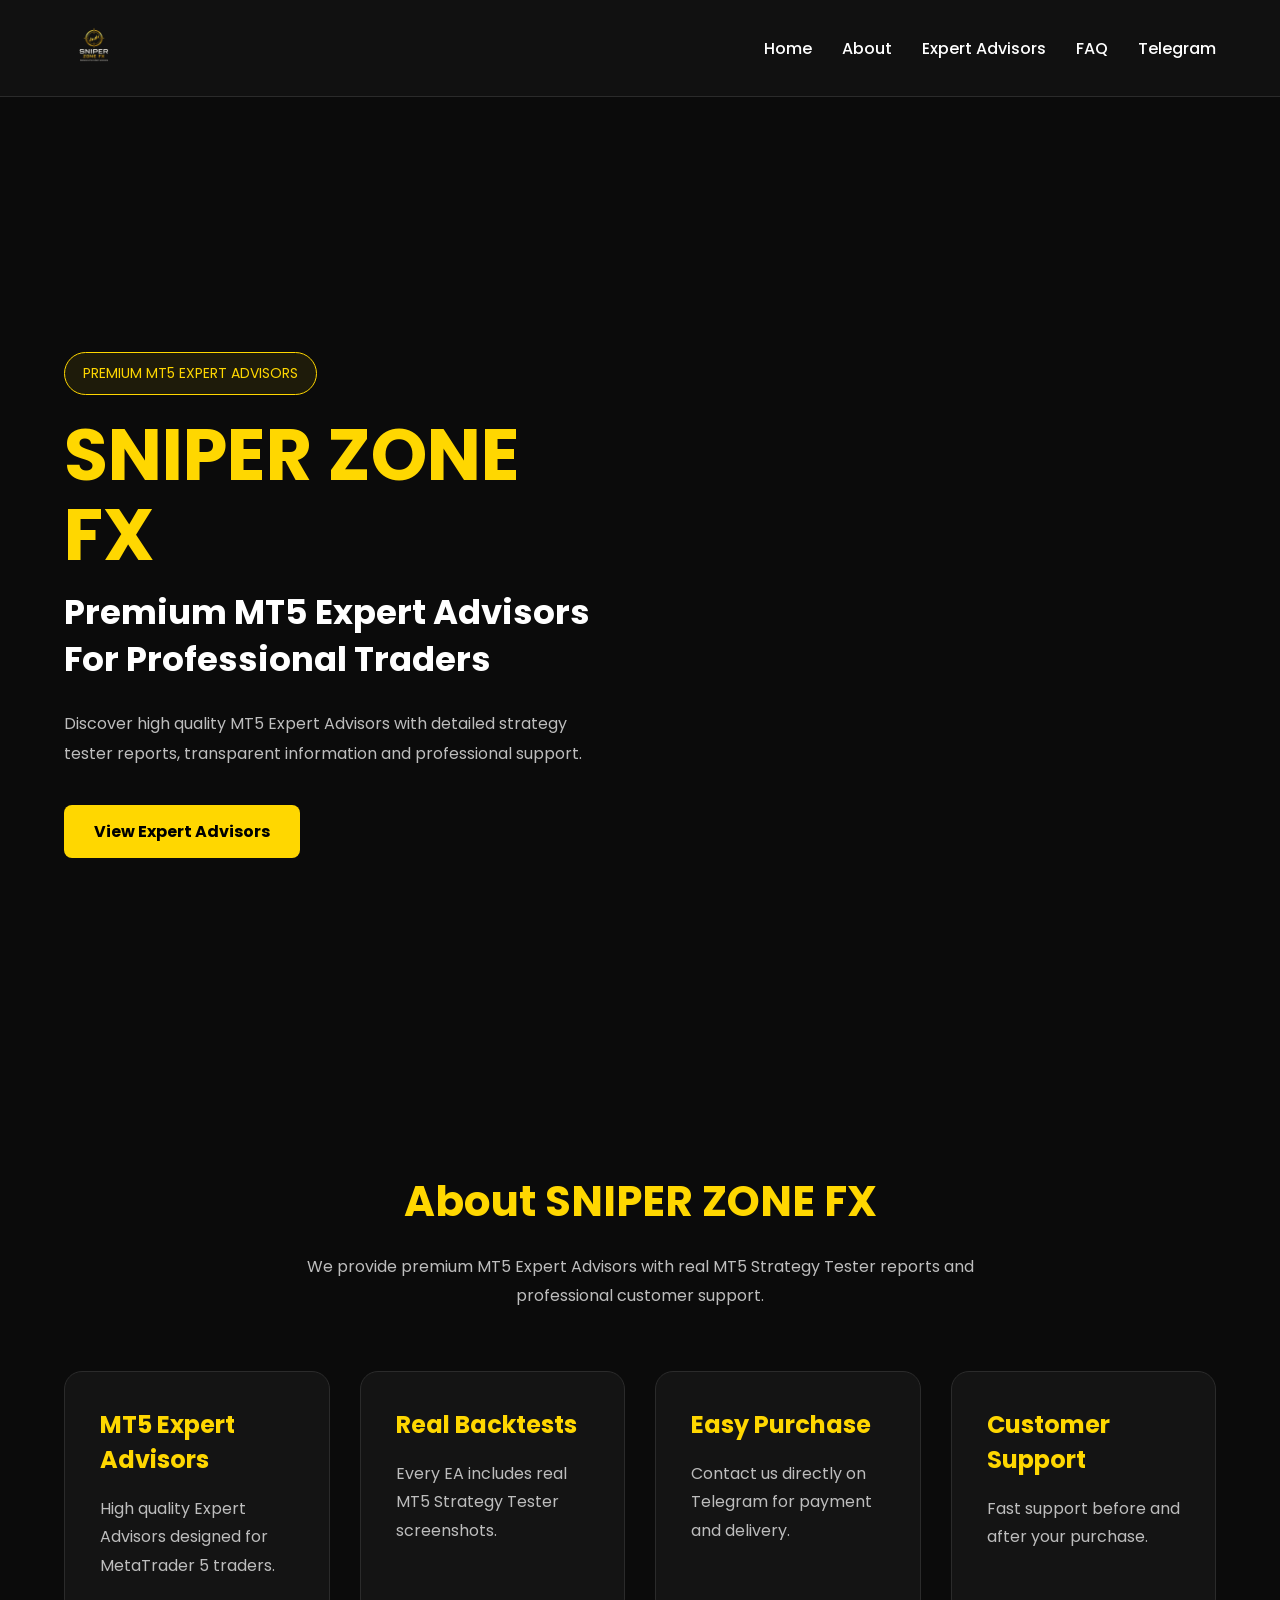
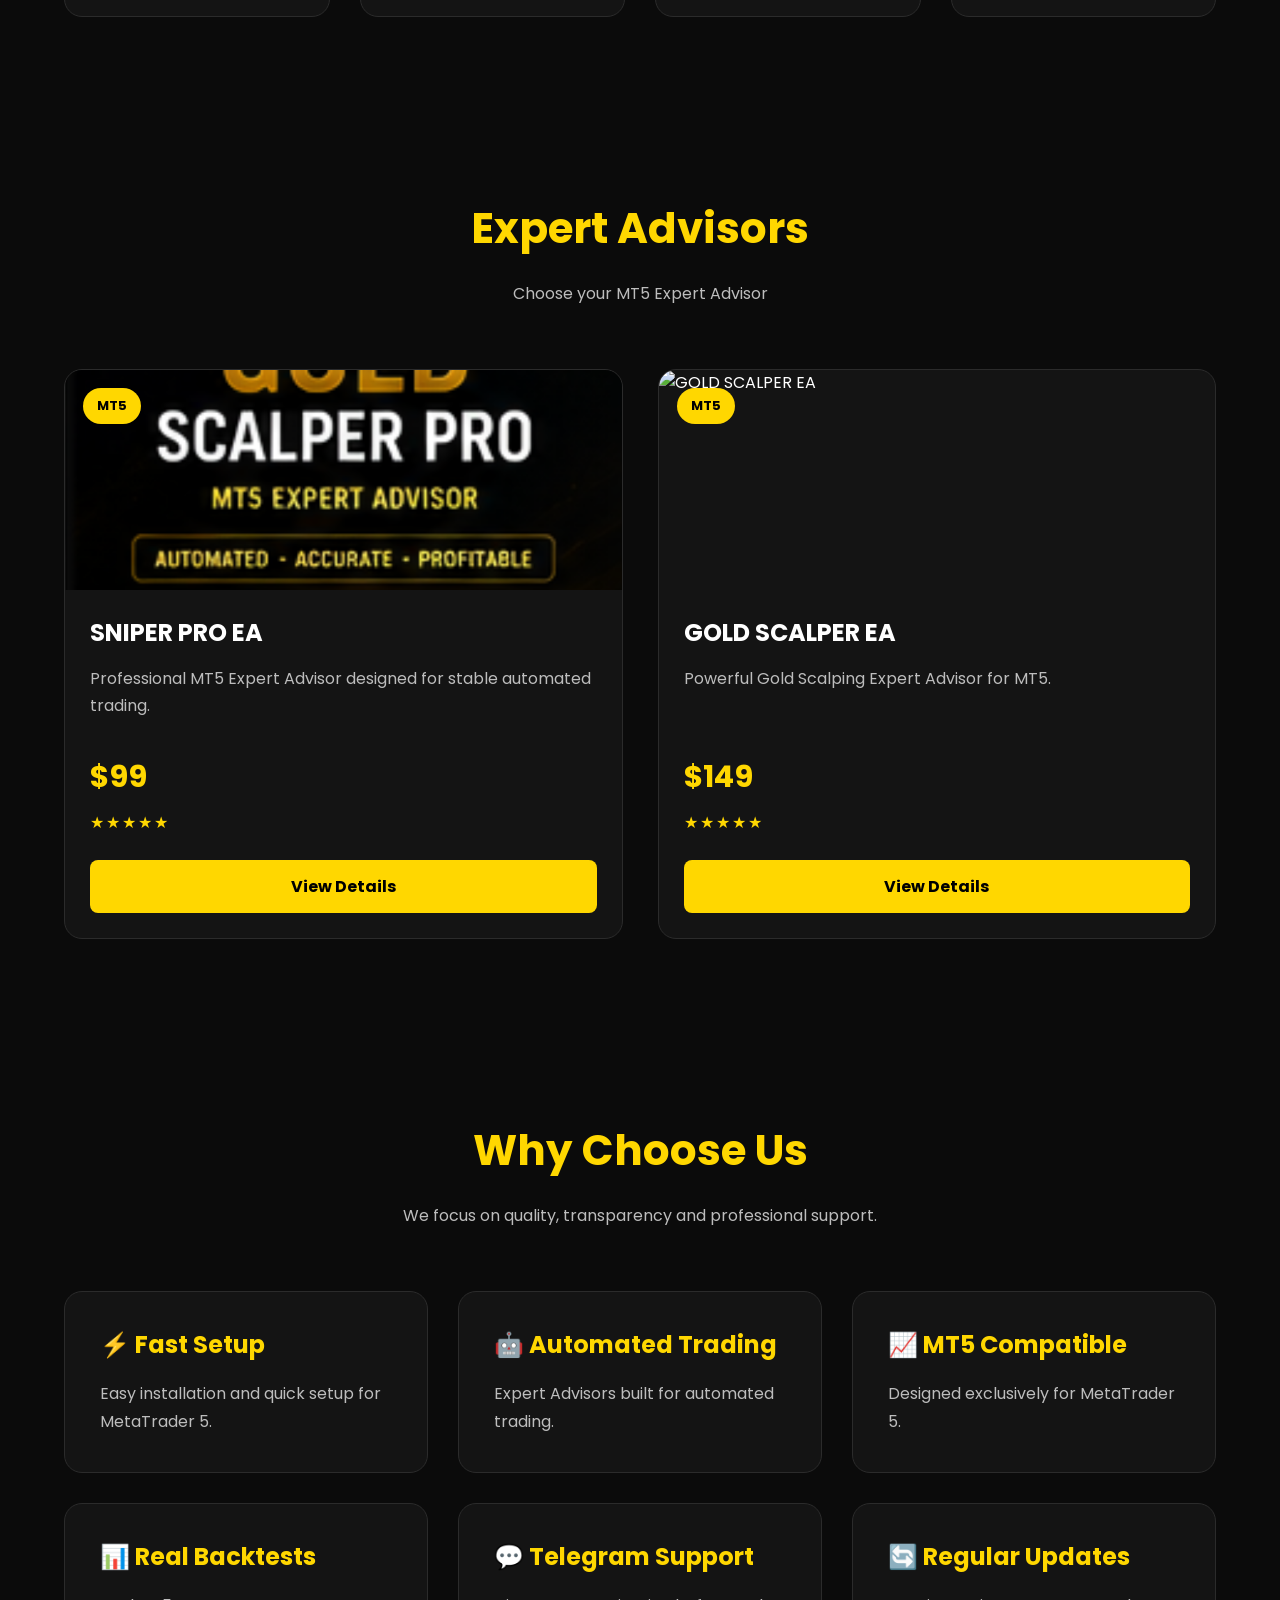
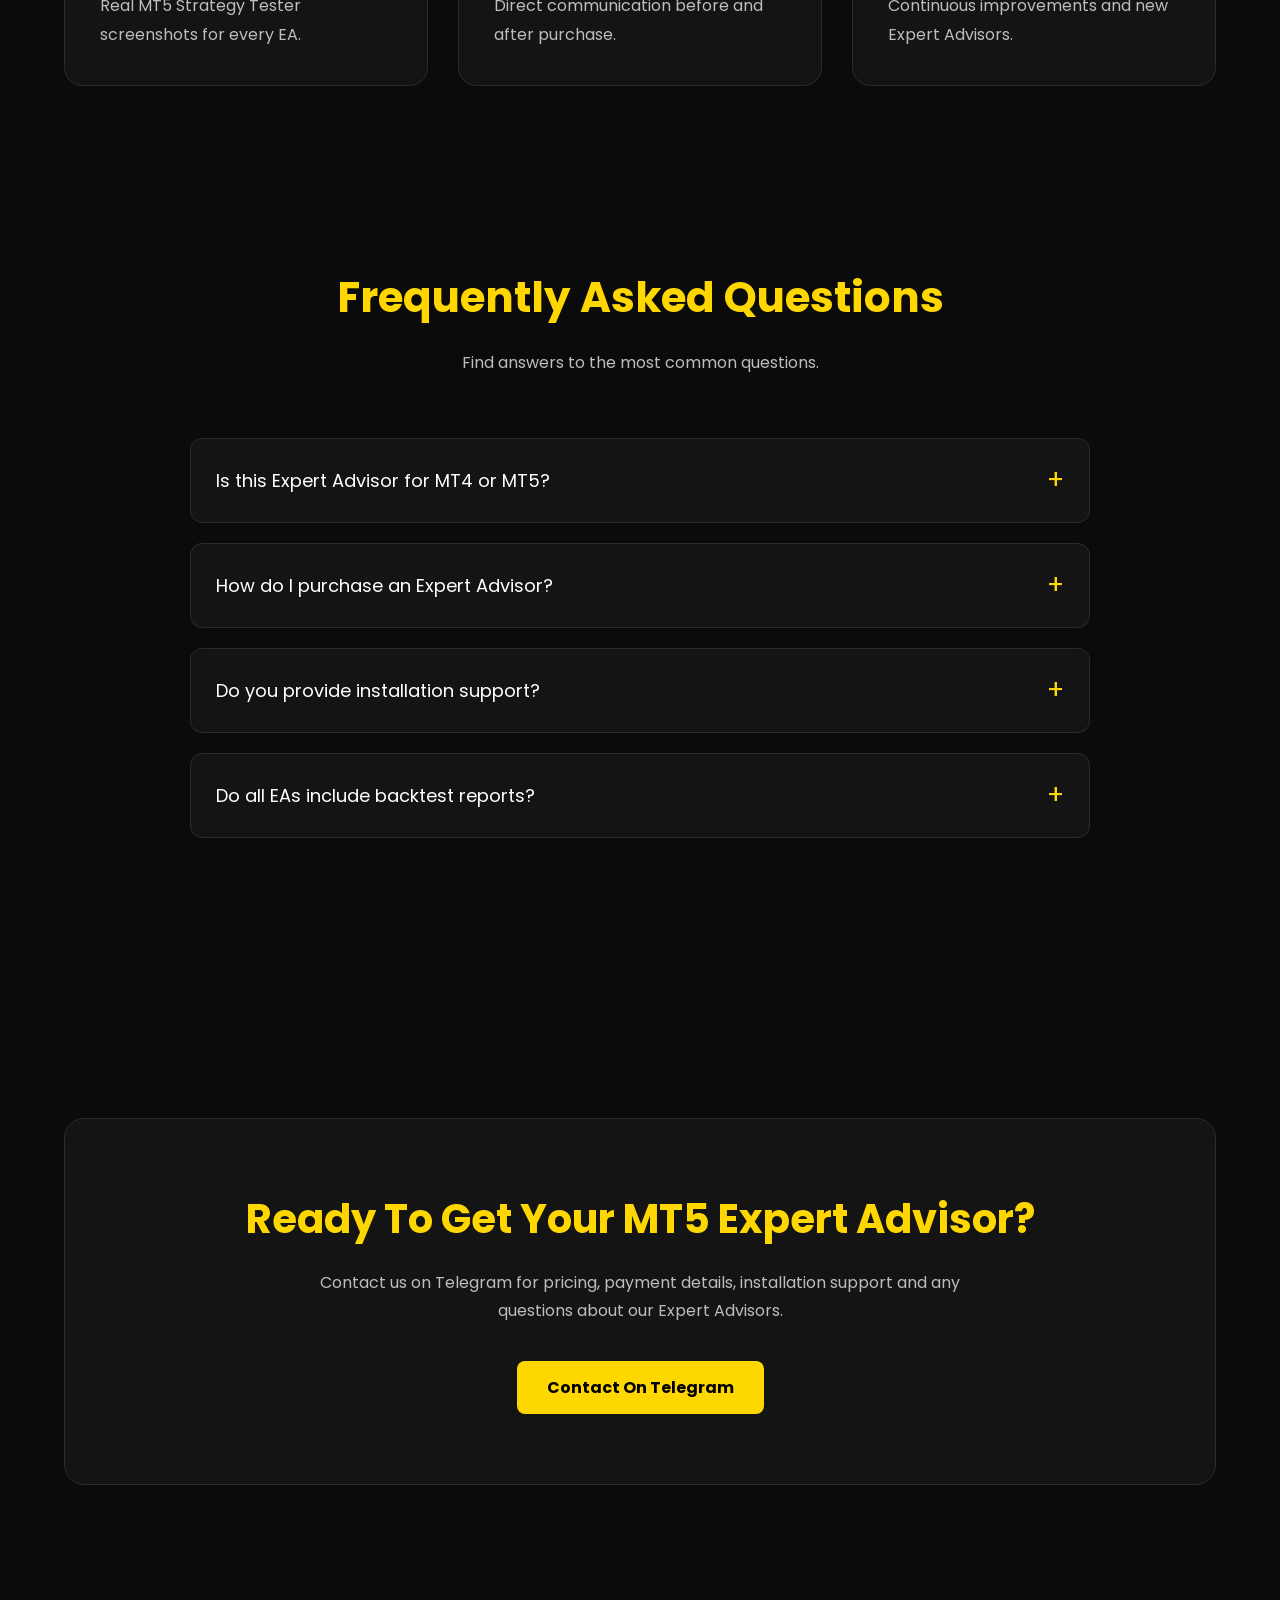
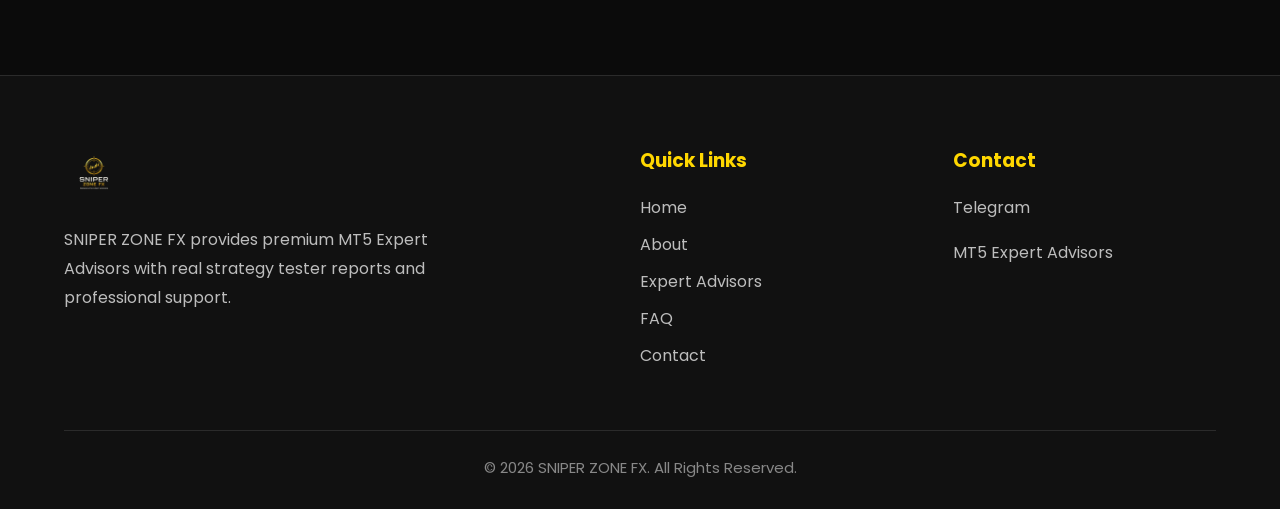
==== commit f53eb638: "Update index.html" ====
--- a/index.html
+++ b/index.html
@@ -92,13 +92,6 @@
         </div>
 
 
-
-        <div class="hero-right">
-
-            <img src="images/hero/hero.png" alt="Hero">
-
-        </div>
-
     </div>
 
 </section>
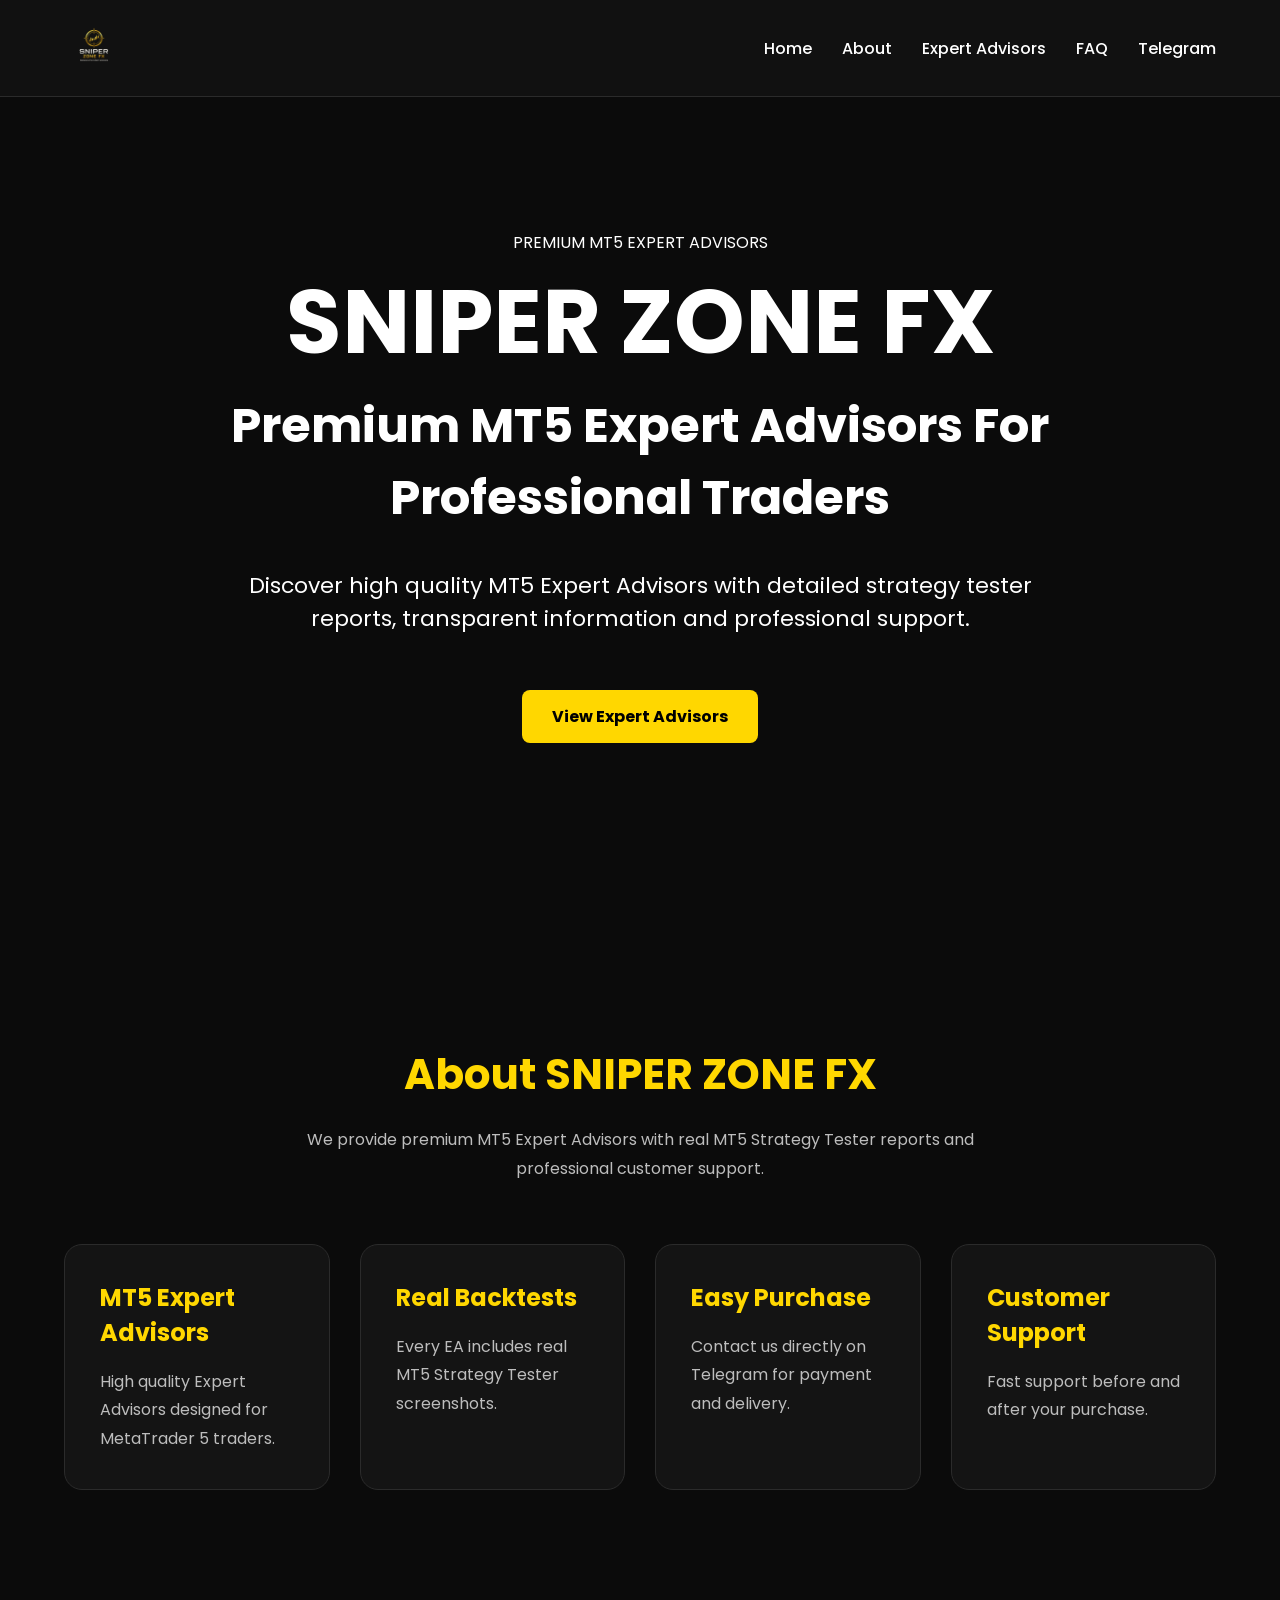
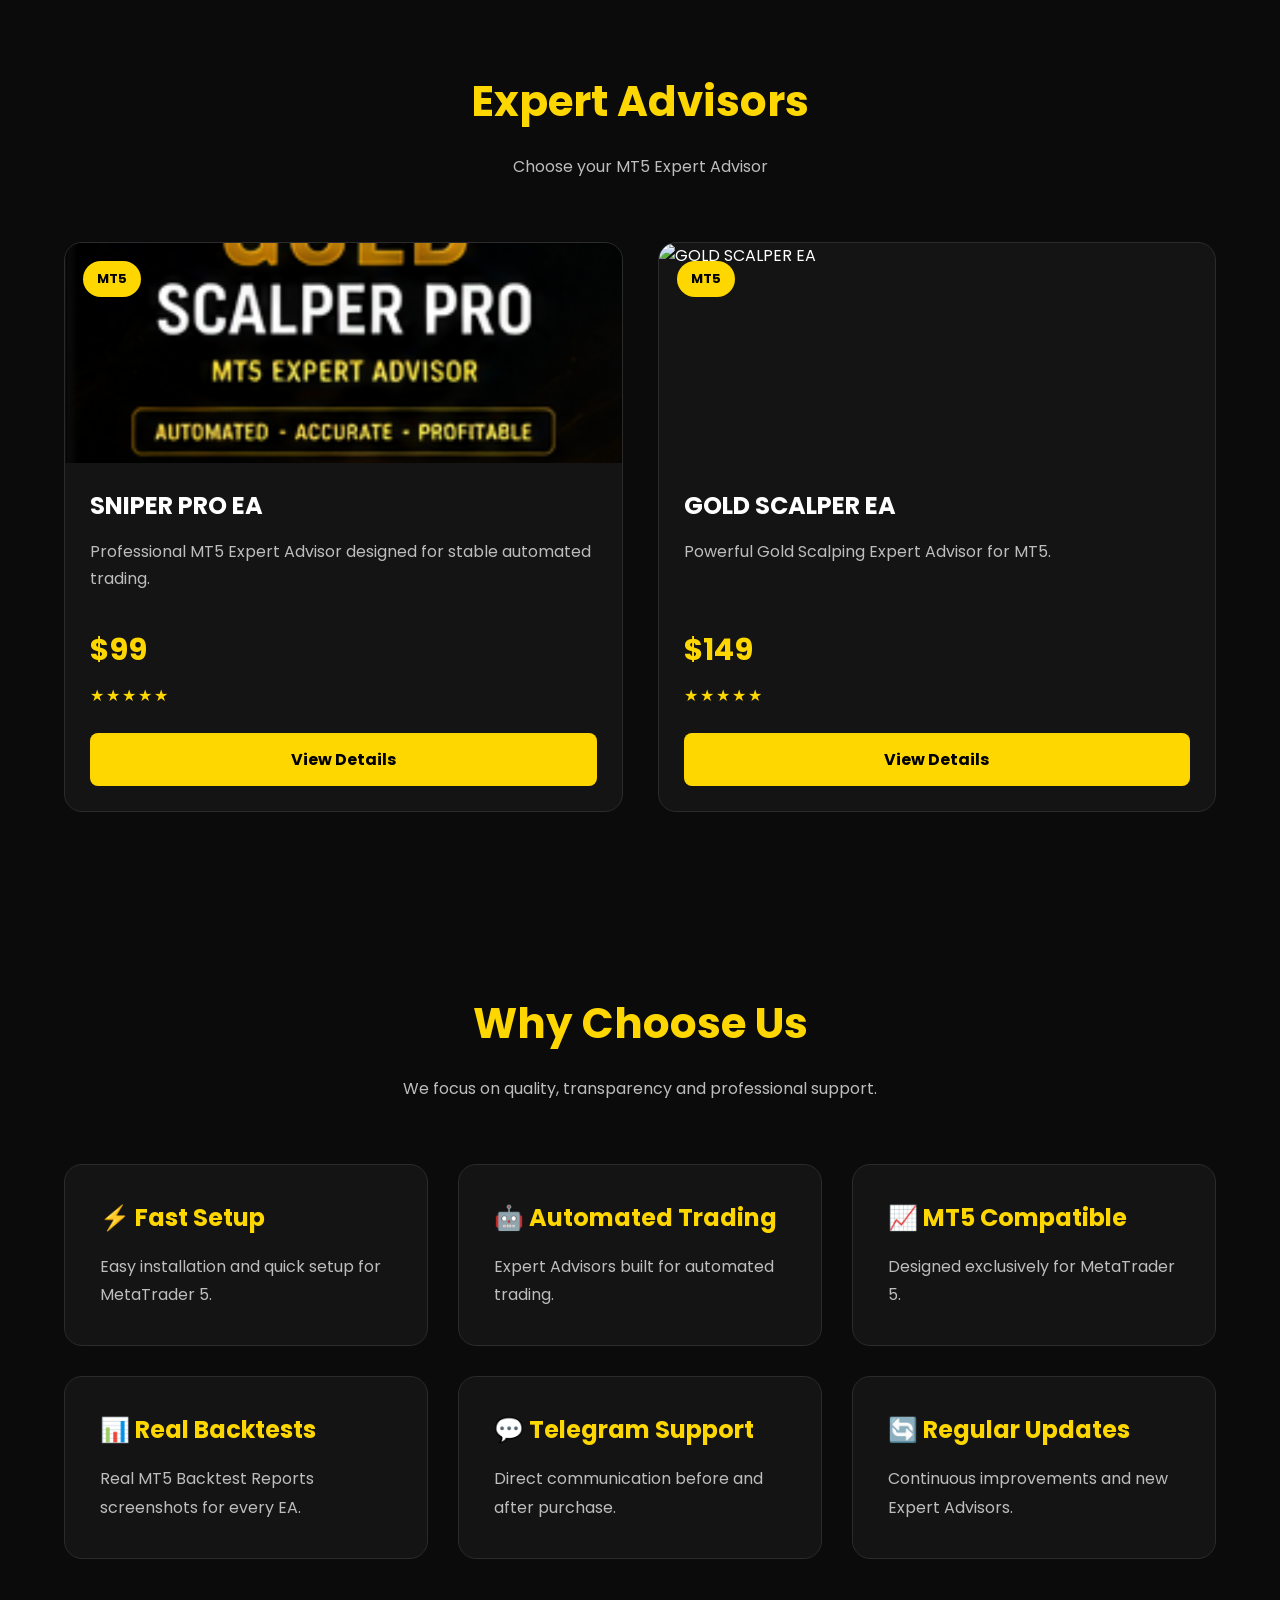
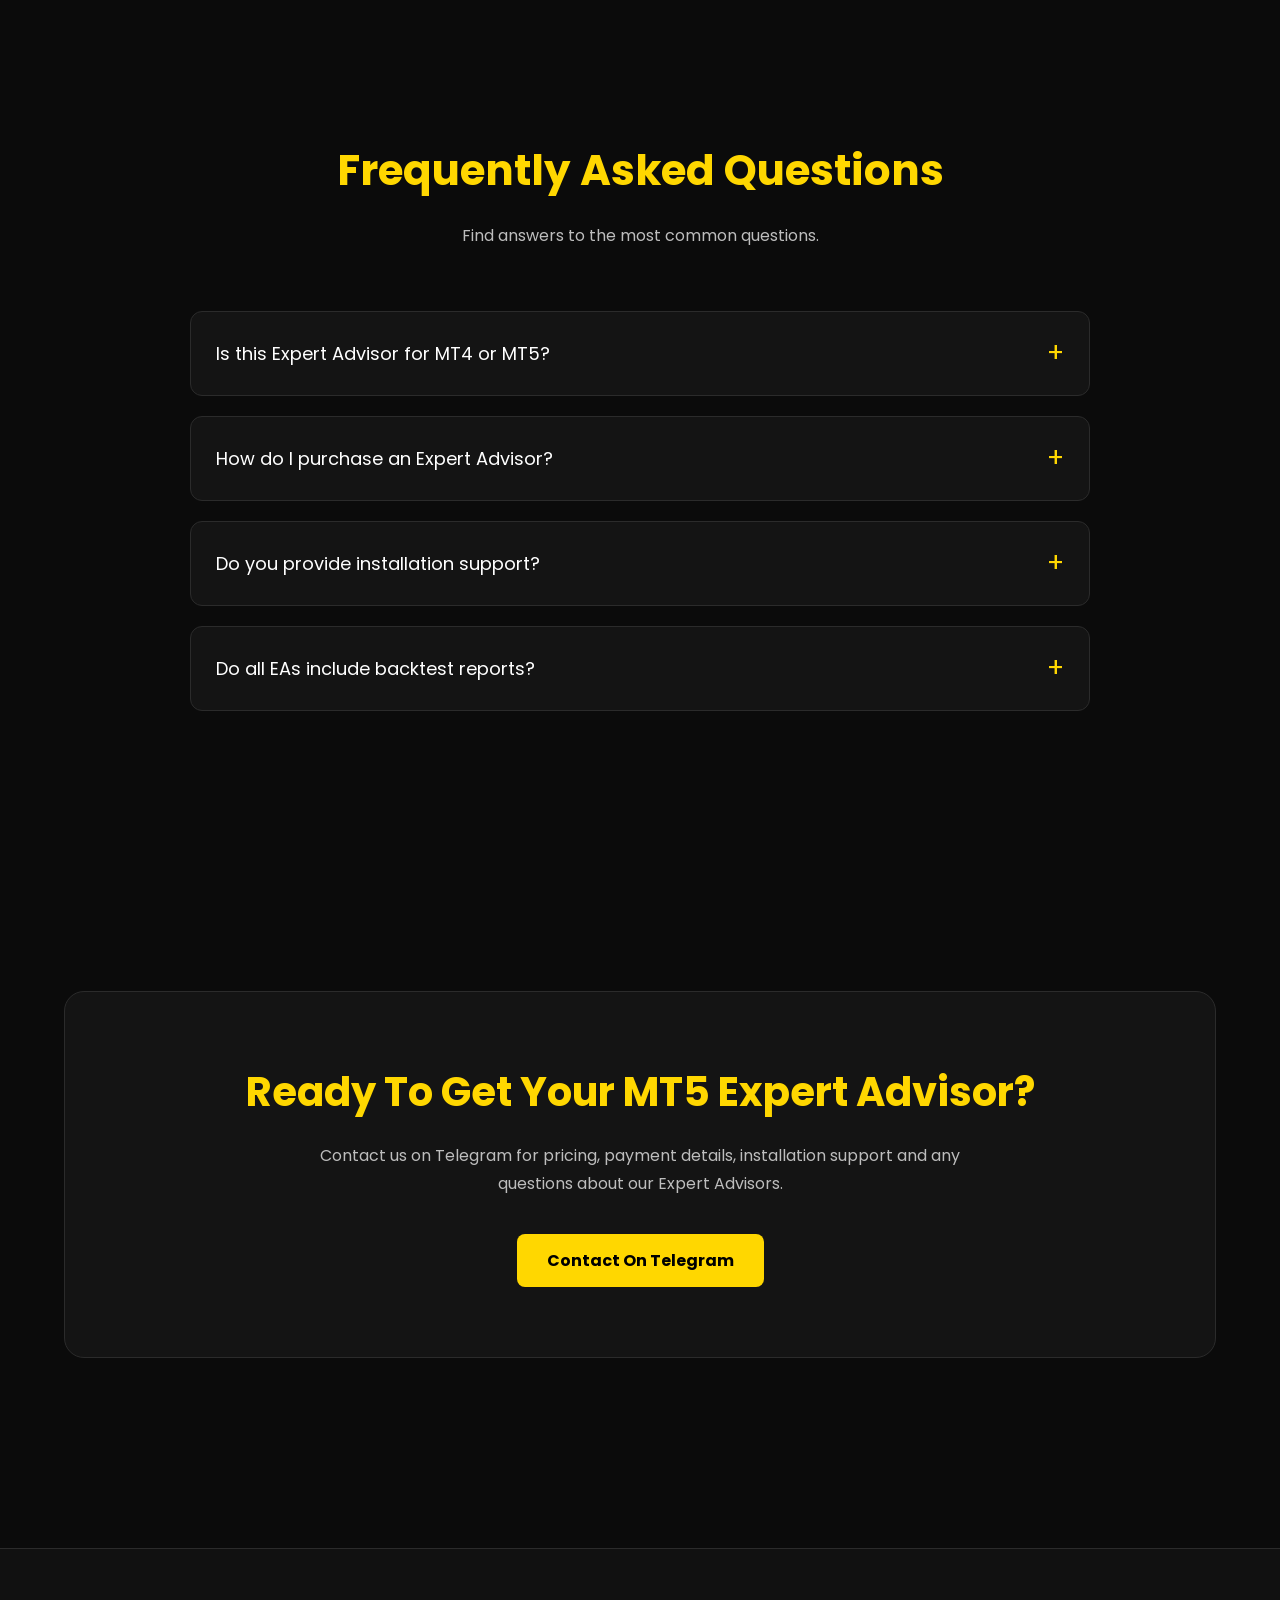
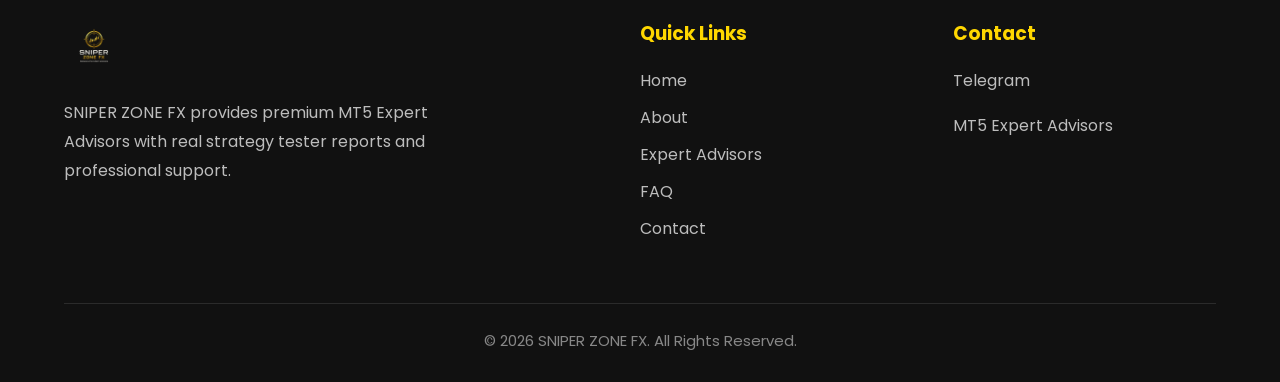
==== commit 6a56b01b: "Update index.html" ====
--- a/index.html
+++ b/index.html
@@ -267,7 +267,7 @@
                 <h3>📊 Real Backtests</h3>
 
                 <p>
-                    Real MT5 Strategy Tester screenshots for every EA.
+                    Real MT5 Backtest Reports screenshots for every EA.
                 </p>
 
             </div>
@@ -405,7 +405,7 @@
 
                     <p>
 
-                        Yes, every Expert Advisor includes MT5 Strategy Tester screenshots.
+                        Yes, every Expert Advisor includes MT5 Backtest Reports screenshots.
 
                     </p>
 
--- a/css/style.css
+++ b/css/style.css
@@ -211,79 +211,46 @@
 
 .hero{
 
-    display:grid;
-    grid-template-columns:1fr 1fr;
-    align-items:center;
-    gap:70px;
-    min-height:100vh;
-    padding-top:130px;
+display:block;
+
+padding-top:140px;
+padding-bottom:120px;
 
 }
 
 .hero-left{
 
-    animation:fadeLeft .8s ease;
-
-}
-
-.hero-right{
-
-    display:flex;
-    justify-content:center;
-    animation:fadeRight .8s ease;
-
-}
-
-.hero-right img{
-
-    width:100%;
-    max-width:550px;
-    transition:.4s;
-
-}
-
-.hero-right img:hover{
-
-    transform:scale(1.03);
-
-}
-
-.hero-badge{
-
-    display:inline-block;
-    padding:10px 18px;
-    border:1px solid var(--gold);
-    border-radius:50px;
-    color:var(--gold);
-    background:rgba(255,215,0,.08);
-    font-size:14px;
-    margin-bottom:20px;
+max-width:900px;
+margin:auto;
+text-align:center;
 
 }
 
 .hero-left h1{
 
-    font-size:72px;
-    color:var(--gold);
-    margin-bottom:15px;
-    line-height:1.1;
+font-size:90px;
 
 }
 
 .hero-left h2{
 
-    font-size:34px;
-    line-height:1.4;
-    margin-bottom:25px;
+font-size:48px;
 
 }
 
 .hero-left p{
 
-    color:var(--gray);
-    line-height:1.9;
-    margin-bottom:35px;
-    max-width:560px;
+font-size:22px;
+
+max-width:850px;
+
+margin:35px auto;
+
+}
+
+.hero-left .btn{
+
+margin-top:20px;
 
 }
 
